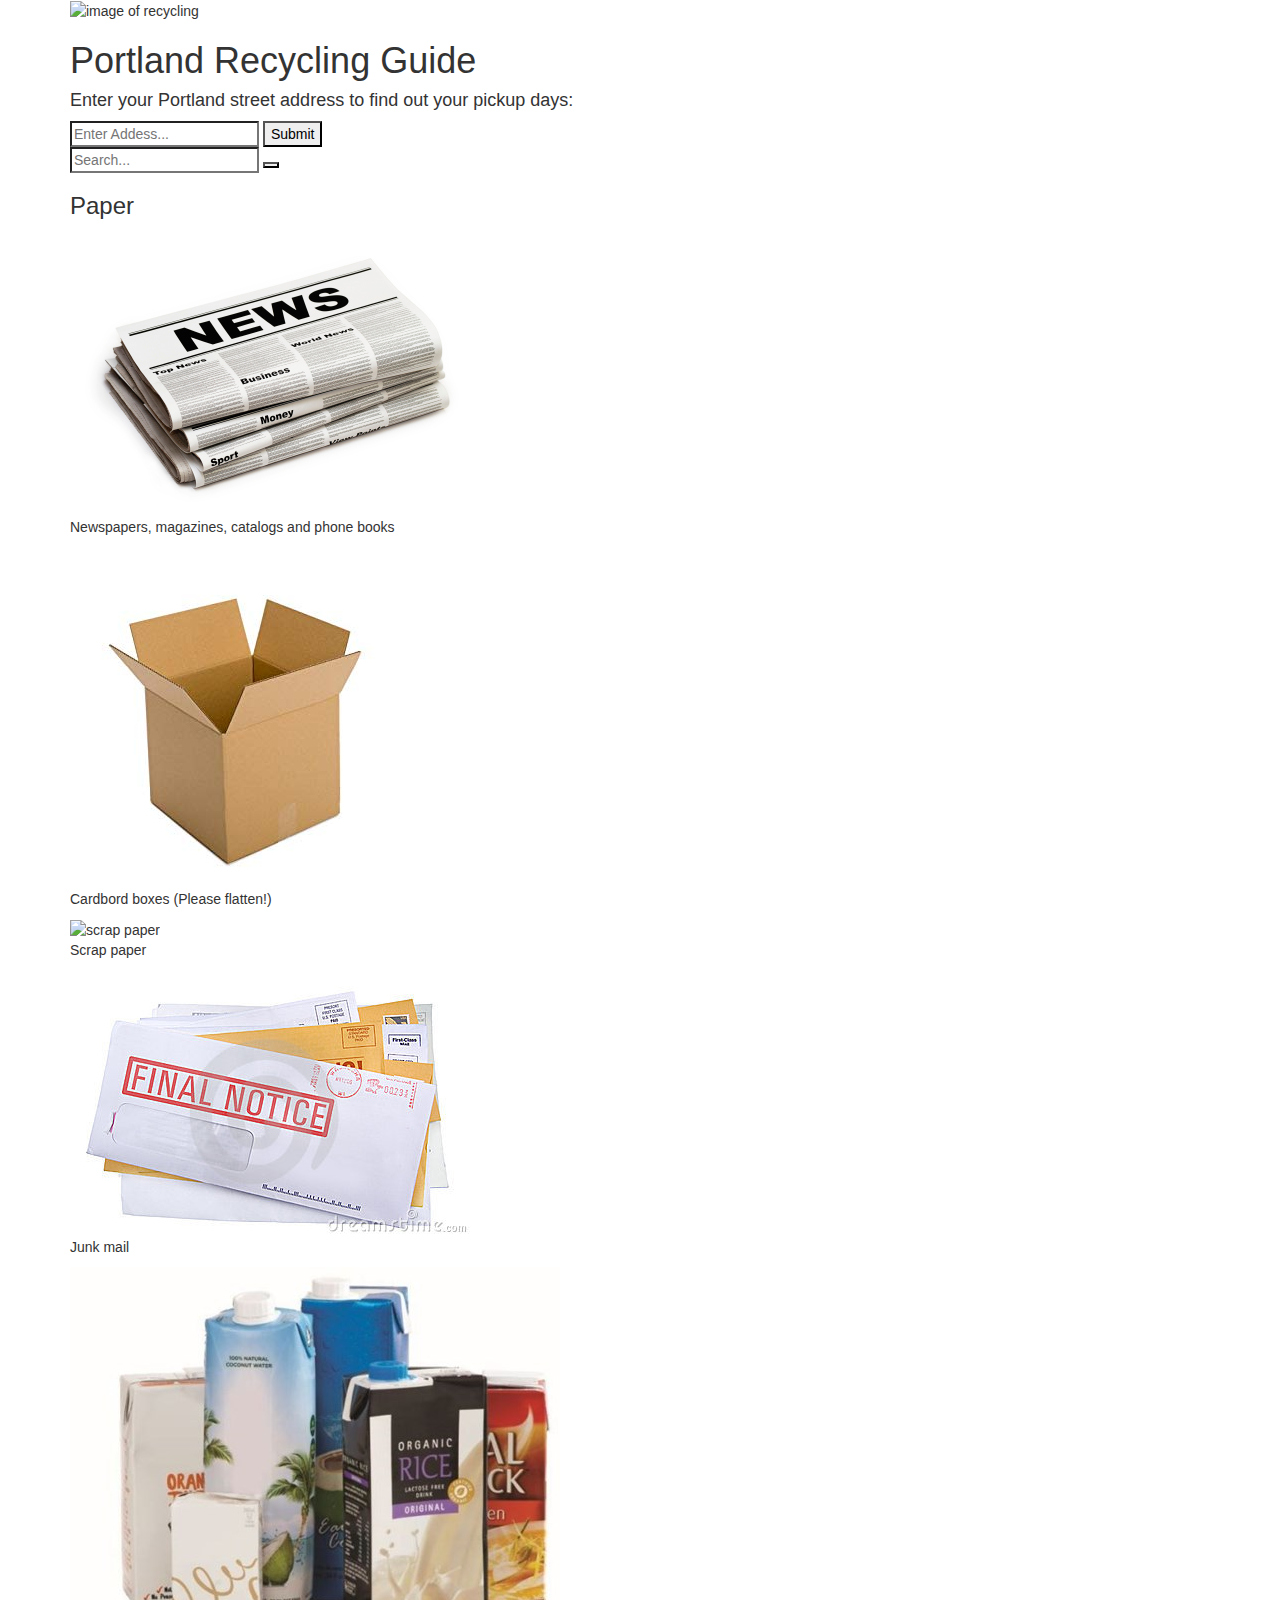
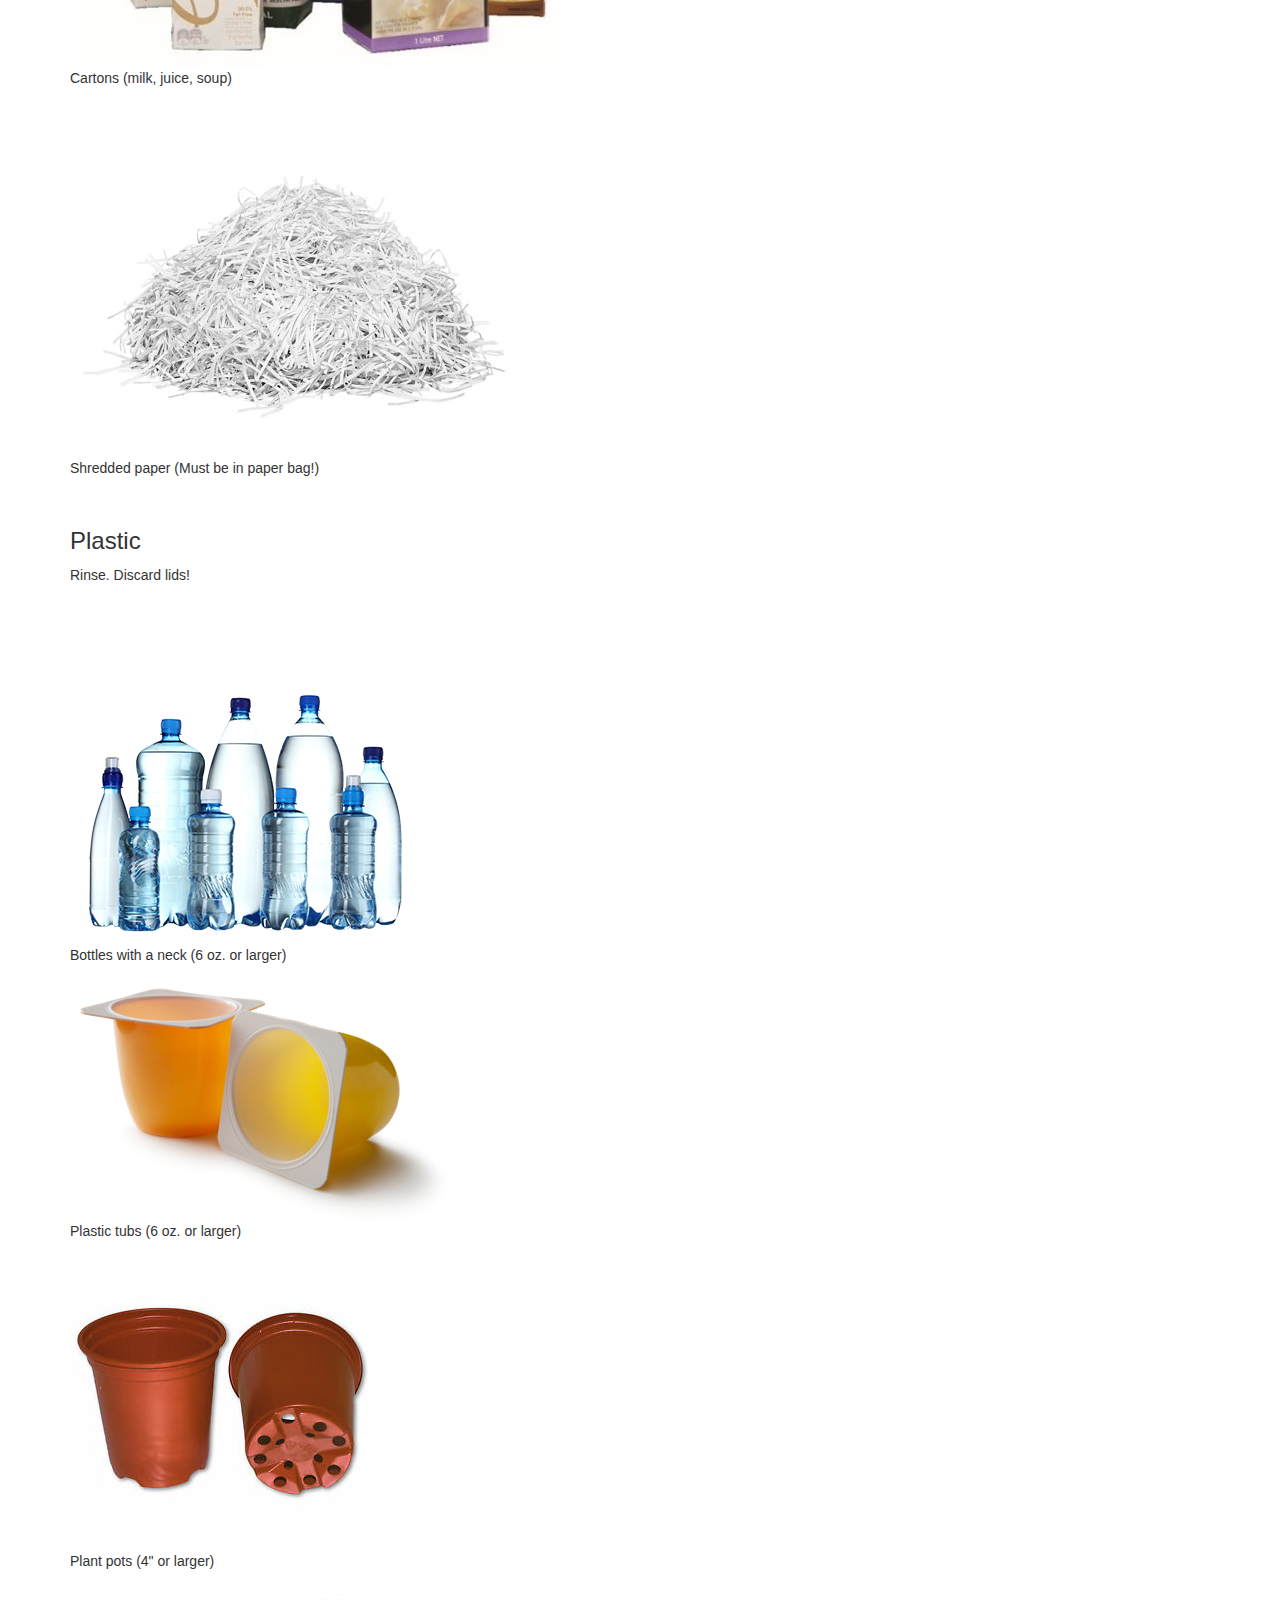
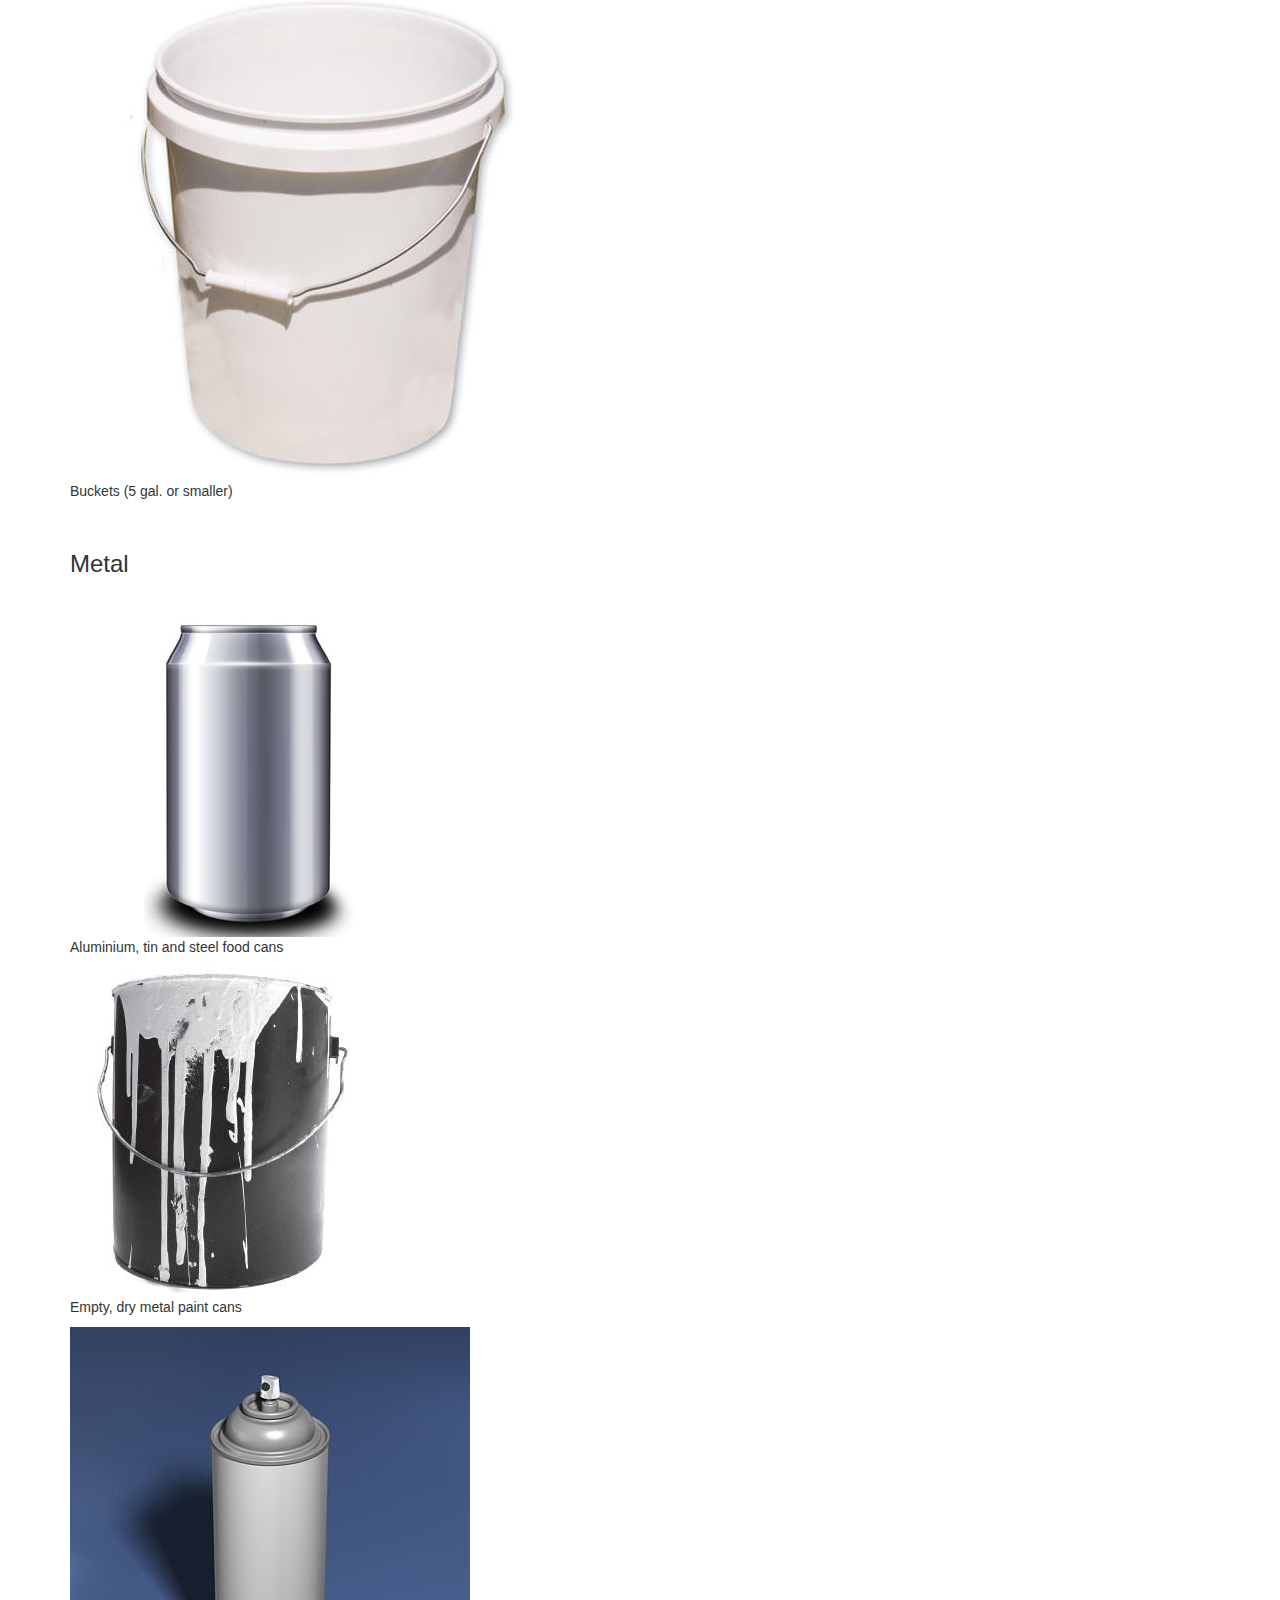
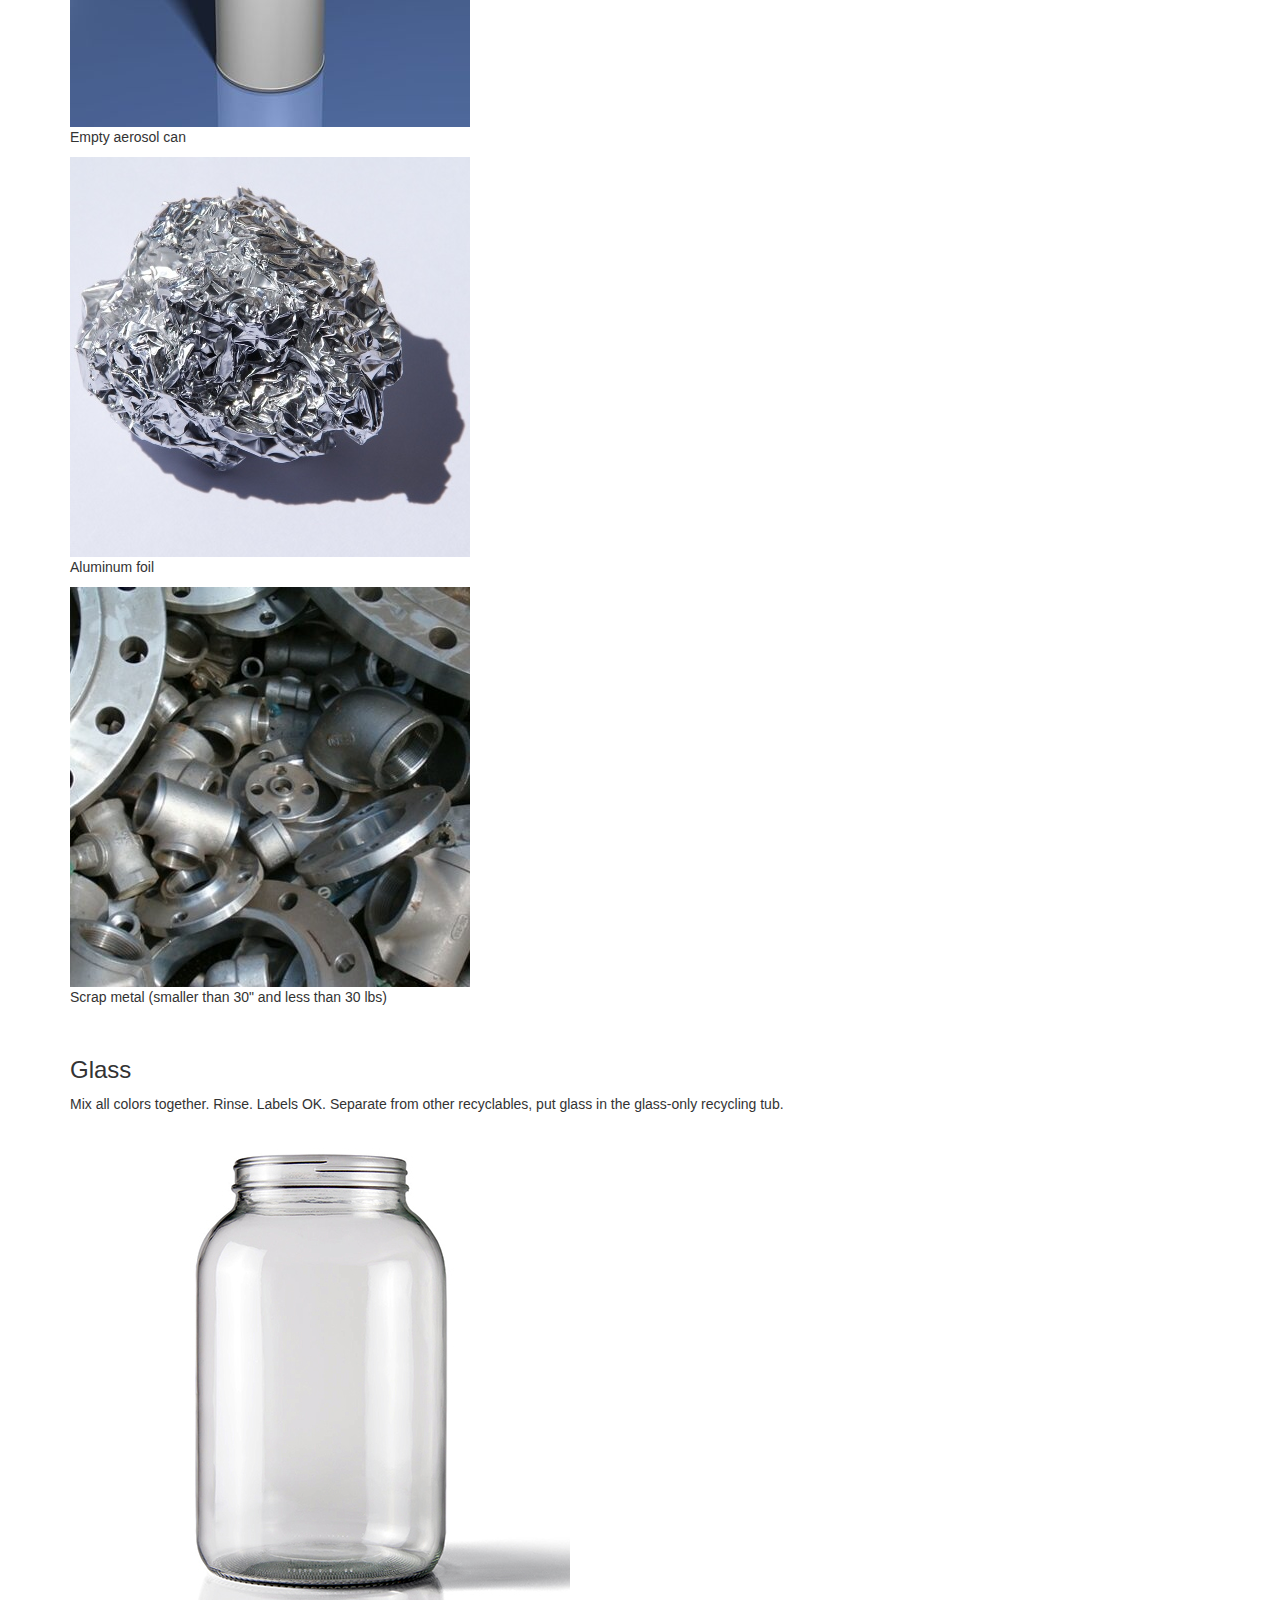
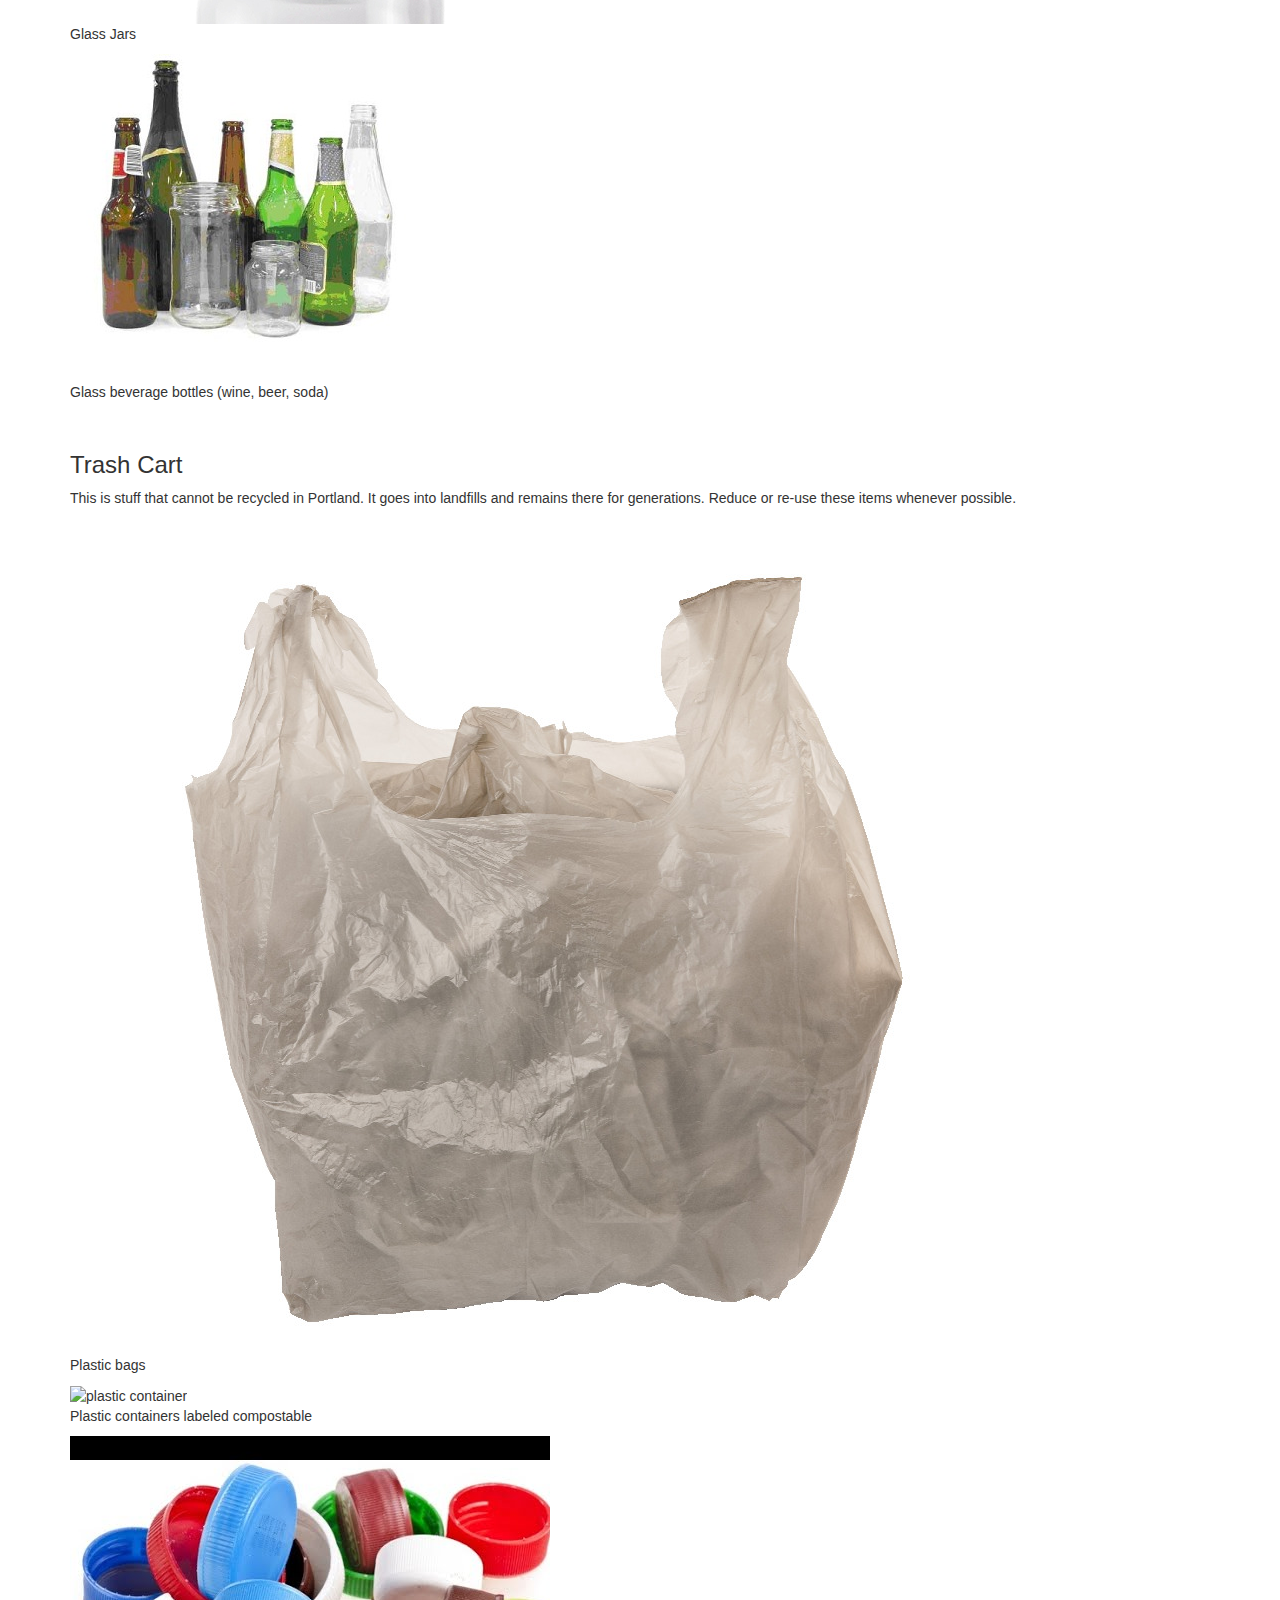
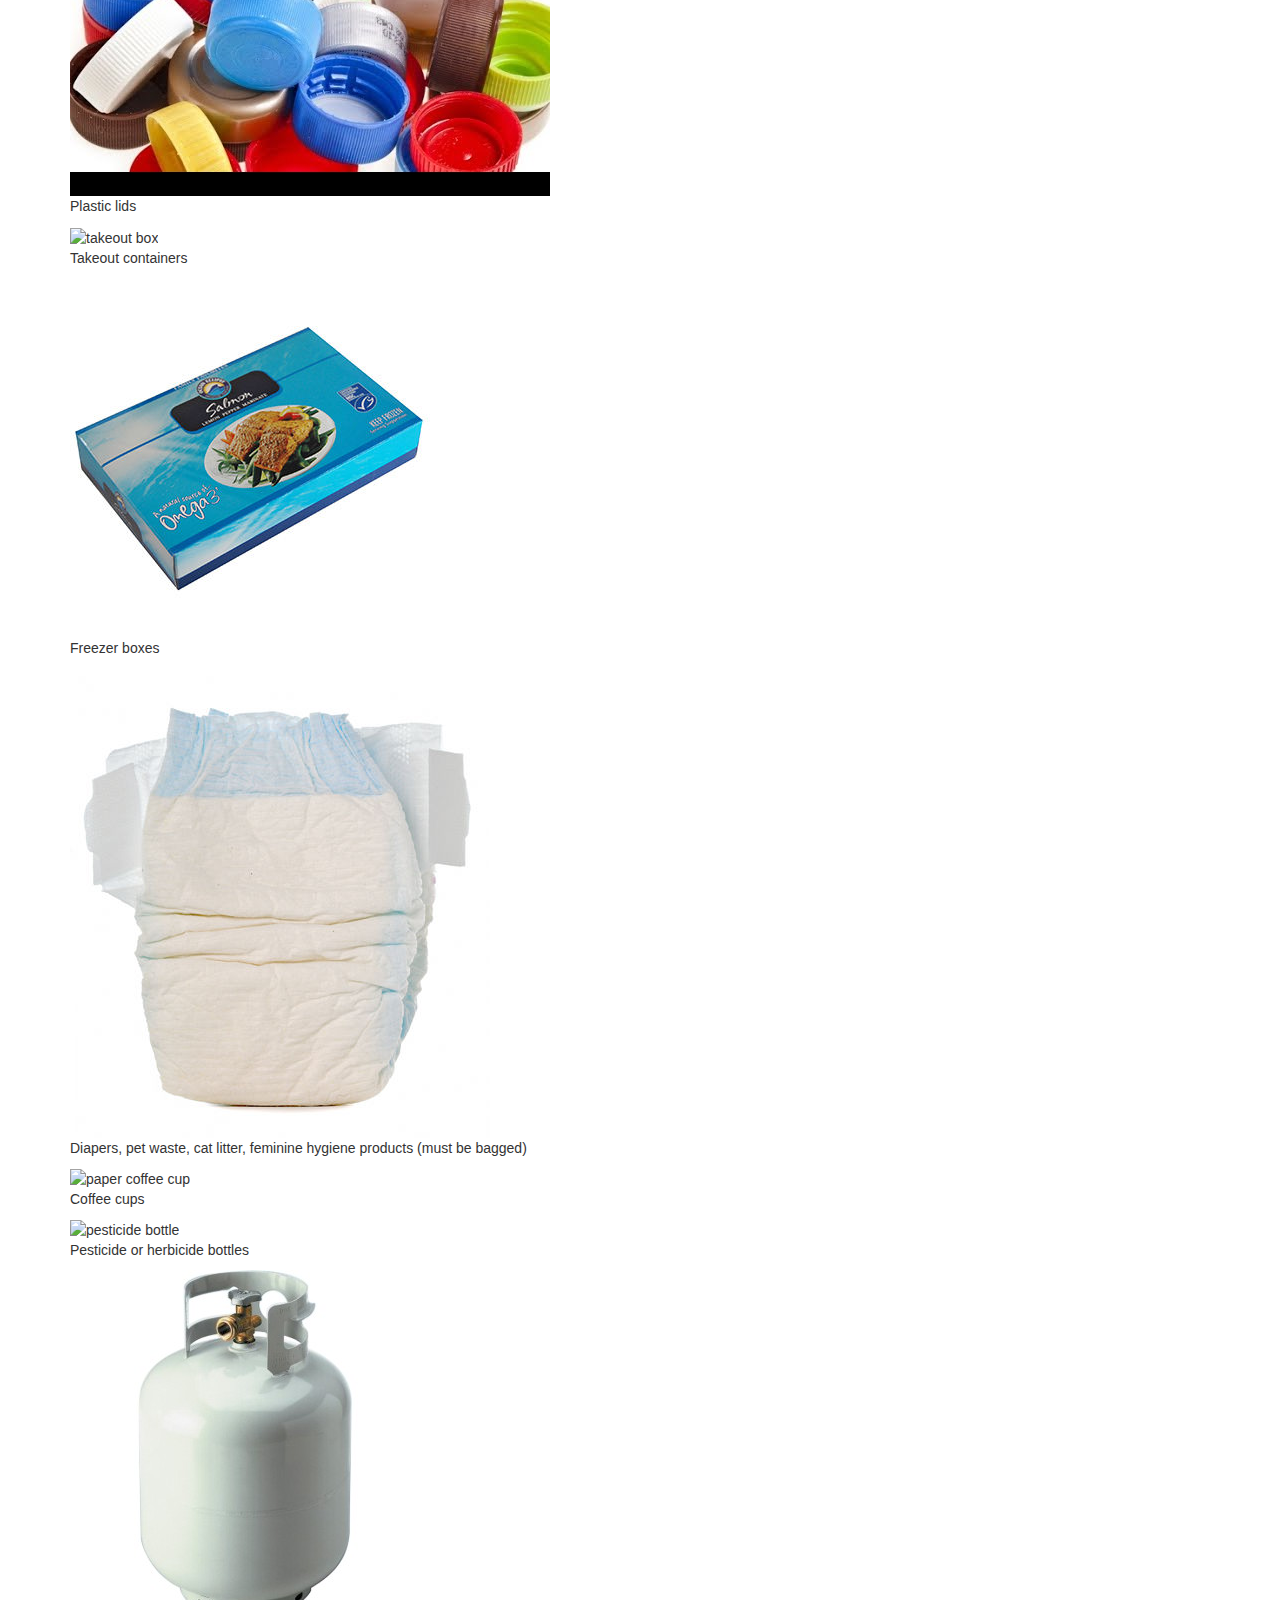
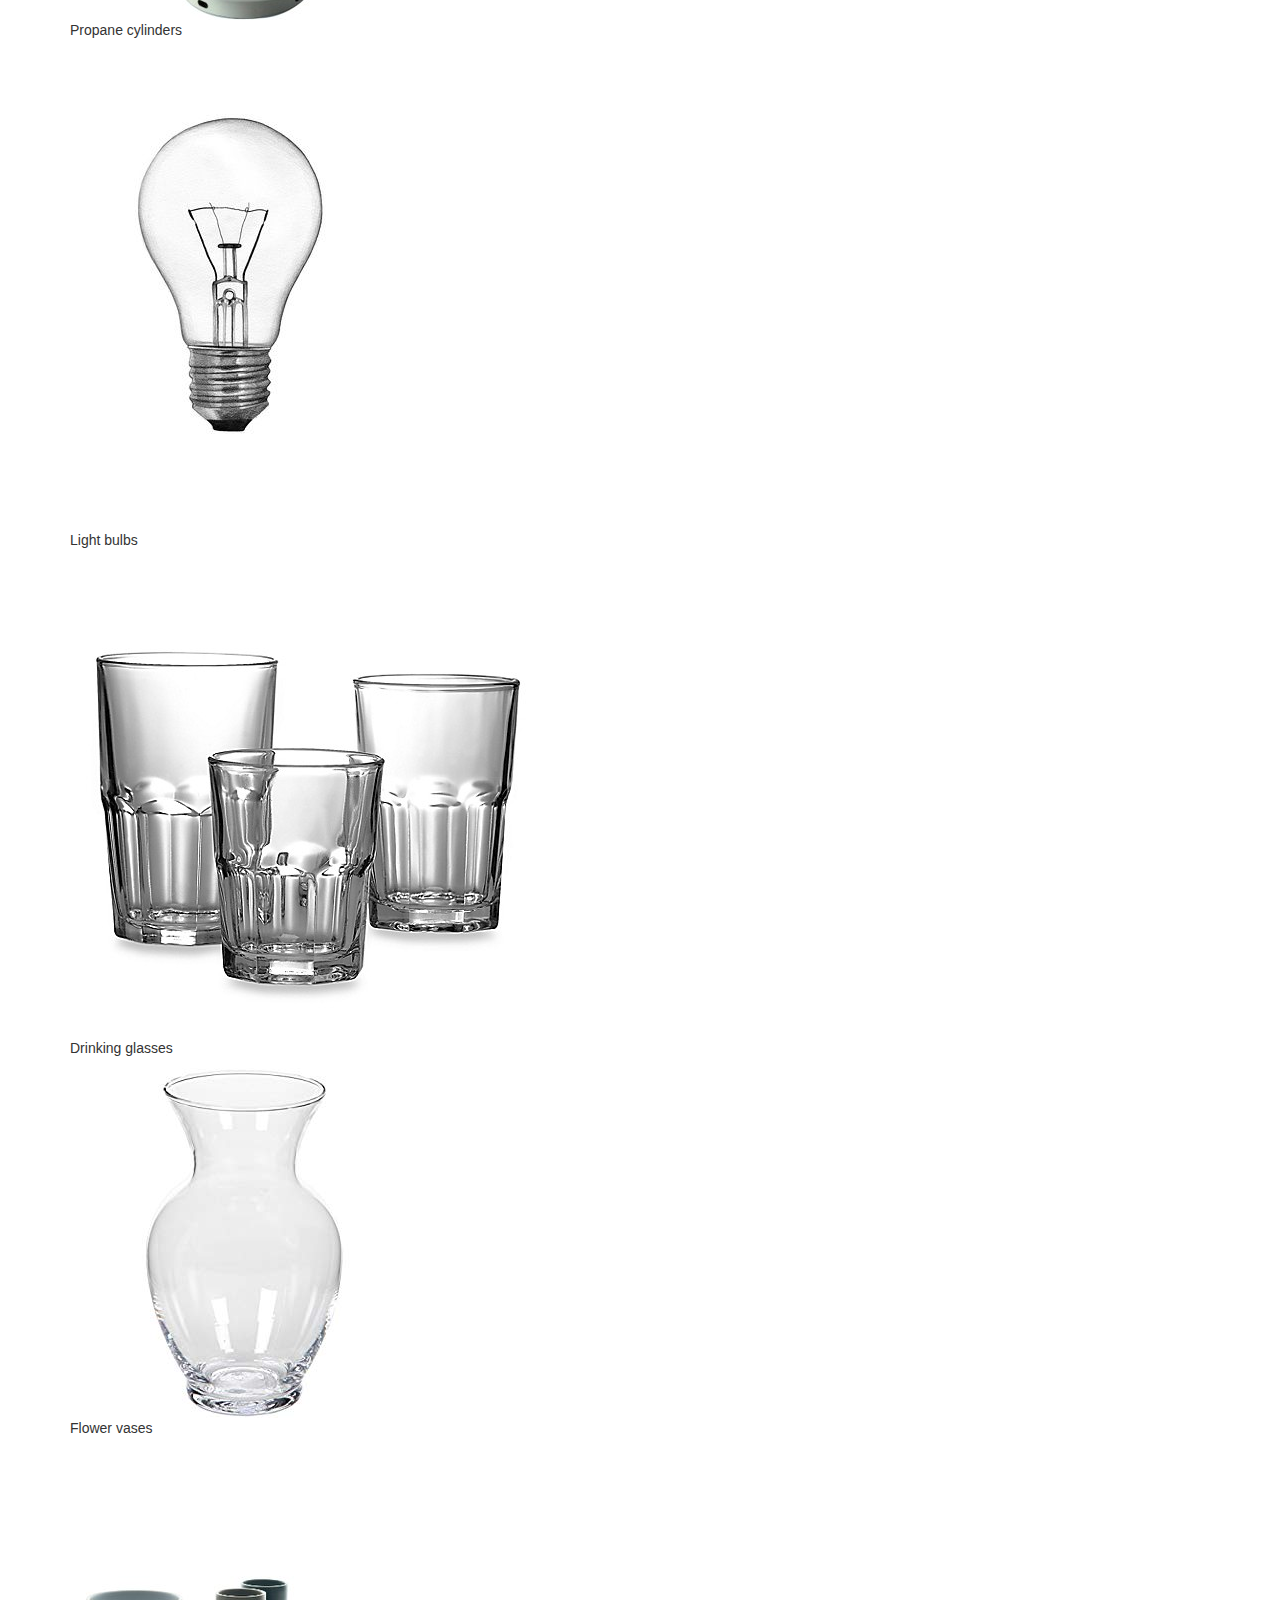
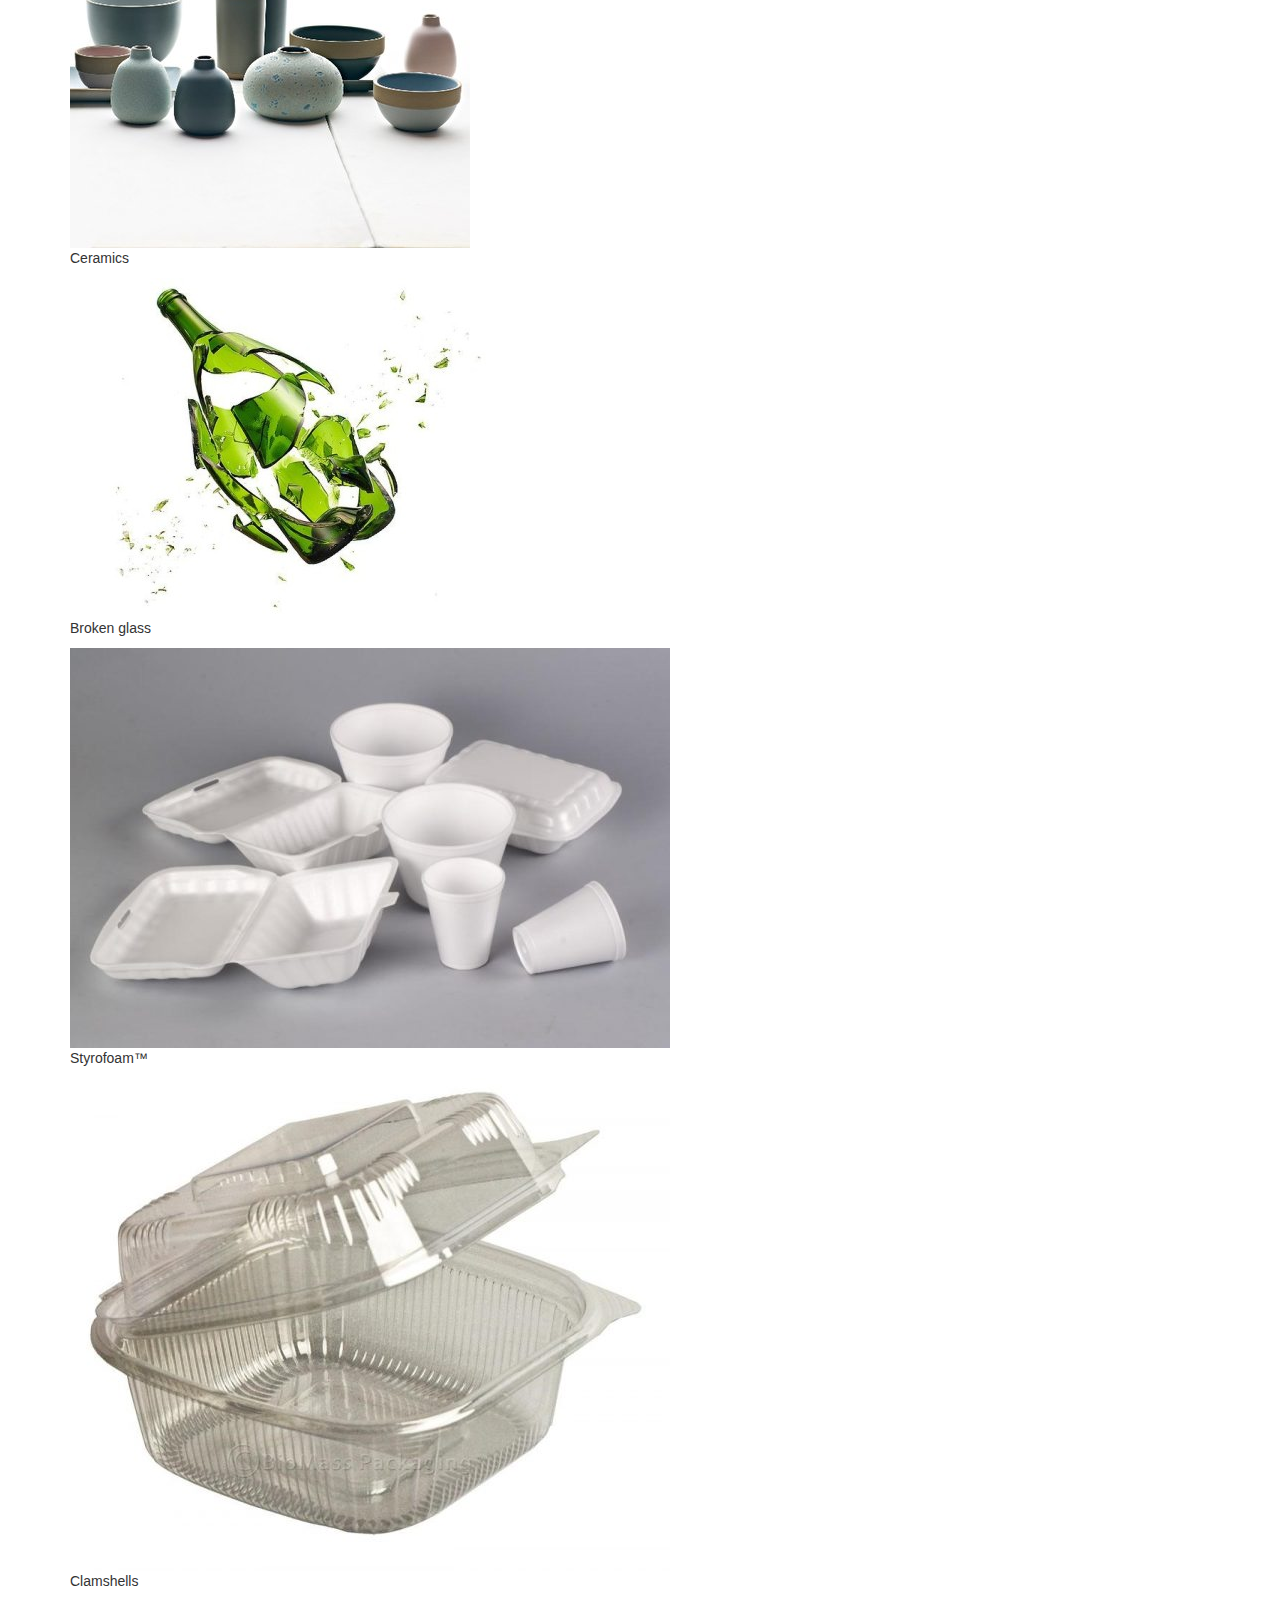
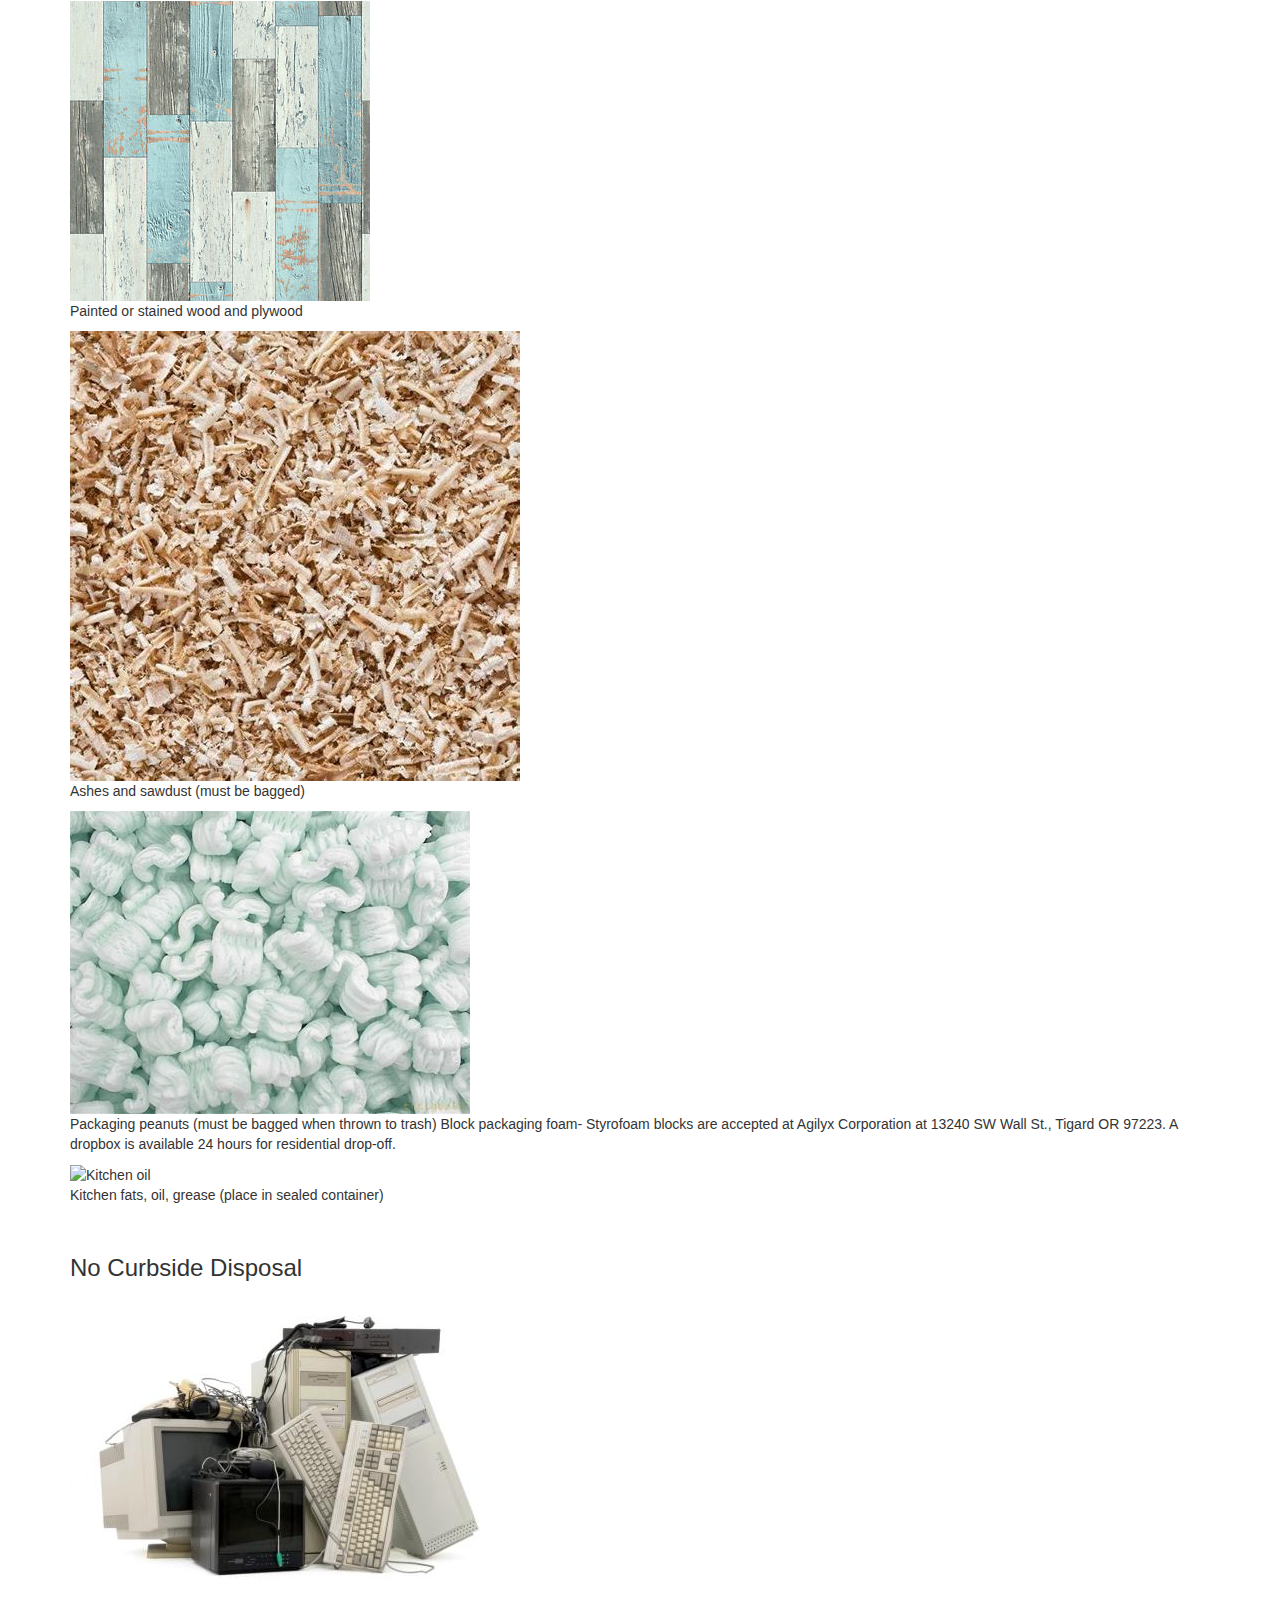
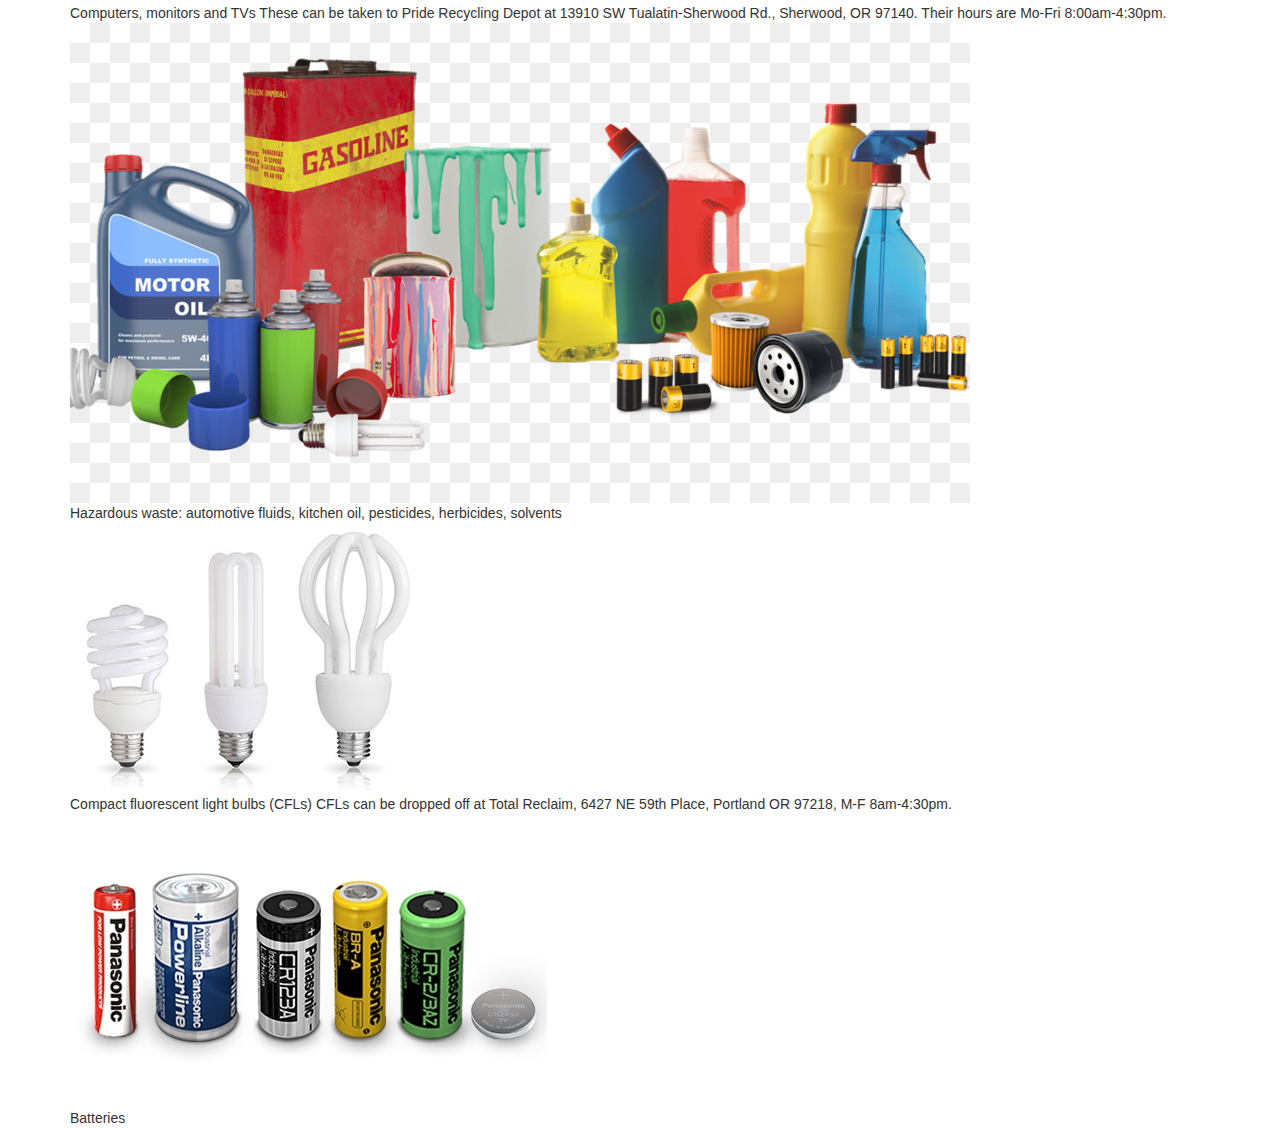
==== guide.html @ a98d6709 "add awesomeplete and searchbar" ====
<!DOCTYPE html>
<html>
<head>
  <link href="css/bootstrap.css" rel="stylesheet" type="text/css">
  <link href="css/guidestyles.css" rel="stylesheet" type="text/css">
  <link rel="stylesheet" href="https://use.fontawesome.com/releases/v5.8.1/css/all.css" integrity="sha384-50oBUHEmvpQ+1lW4y57PTFmhCaXp0ML5d60M1M7uH2+nqUivzIebhndOJK28anvf" crossorigin="anonymous">
  <link rel="stylesheet" href="css/awesomplete.css" />
  <script src="js/jquery-3.4.0.js"></script>
  <script src="js/guidescripts.js"></script>
  <script src="js/awesomplete.js" async></script>
  <meta charset="utf-8">
</head>
<body class="mainGrid" background="img/background.jpg">
  <div class="container">
    <header>
      <img class="logo" src="img/recycle.png" width="200px" alt="image of recycling" />
      <h1 class="heading">Portland Recycling Guide</h1>
    </header>

    <!-- This is the location finder, it's here until we know where to move it -->
    <h4>Enter your Portland street address to find out your pickup days:</h4>
    <form action="https://www.portlandmaps.com/search/" method="post"><input name="action_override" type="hidden" value="Hauler" /> <input name="units" type="hidden" value="0" /><input id="query" name="query" type="text" placeholder="Enter Addess..." /> <input type="submit" value="Submit" /></form>

    <!-- This is the temperary home for the search bar -->
    <form class="" action="index.html" method="post">

    <input class="awesomplete" data-list="cardboard, paper, newspaper, envelopes, mail, shredded paper, scrap paper, cartons, tetrapacks, food boxes aseptic containers, milk cartons, juice cartons, soup cartons, X,
    platic bottles, plastic tubs, yogurt cups, butter tubs, plastic flower pots, buckets,

    aluminum, aluminum cans, paint cans, aerosol cans, steel, steel cans, scrap metal, metal lids,

    glass, glass jars, glass bottles, colored glass,

    plastic bags, compostable containers, compostable plastics, compostable utinsils, plastic lids, take out containers, freezer boxes, diapers, coffee cups, lightbulb, drinking glasses, flower vases, cereamics, broken glass, styrofoam, clamshell packaging, painted wood, treated wood, stained wood, plywood, sawdust, ashes, packing peanuts,

    propane tanks, hazardous chemicals, pesticides, herbicides, paints, cleaners, cooking oil, kitchen oils, e-waste, computers, monitors, televisions, electronics, CFLs, batteries" placeholder="Search..." />
    <button type="submit"><i class="fas fa-search"></i></button></form>

    <!-- Paper Grid -->
    <section class="paper header">
      <h3 class="paper-title">Paper</h3>
      <!-- <p class="paper-text">These recyclables are taken to a recycling facility where they are sorted and delivered for reuse as raw materials in new products.</p> -->
    </section>
    <main class="grid">
      <figure class="paperGrid">
        <img class="paper-cards-img" src="img/newspaper.jpg" alt="newspaper"/>
        <figcaption class="paper-cards-title">
          <p>Newspapers, magazines, catalogs and phone books</p>
        </figcaption>
      </figure>
      <figure class="paperGrid">
        <img class="paper-cards-img" src="img/cardboard.jpg" alt="cardboard box" />
        <figcaption class="paper-cards-title">
          <p>Cardbord boxes (Please flatten!)</p>
        </figcaption>
      </figure>
      <figure class="paperGrid">
        <img class="paper-cards-img" src="img/scrap-paper.jpg" alt="scrap paper" />
        <figcaption class="paper-cards-title">
          <p>Scrap paper</p>
        </figcaption>
      </figure>
      <figure class="paperGrid">
        <img class="paper-cards-img" src="img/mail.jpg" alt="junk mail" />
        <figcaption class="paper-cards-title">
          <p>Junk mail</p>
        </figcaption>
      </figure>
      <figure class="paperGrid">
        <img class="paper-cards-img" src="img/cartons.jpg" alt="cartons" />
        <figcaption class="paper-cards-title">
          <p>Cartons (milk, juice, soup)</p>
        </figcaption>
      </figure>
      <figure class="paperGrid">
        <img class="paper-cards-img" src="img/shredded-paper.jpg" alt="shredded-paper" />
        <figcaption class="paper-cards-title">
          <p>Shredded paper (Must be in paper bag!)</p>
        </figcaption>
      </figure>
    </main>
    <br>
    <!-- Plastic -->
    <section class="plastic header">
      <h3 class="plastic-title">Plastic</h3>
      <p class="plastic-text text">Rinse. Discard lids!</p>
    </section>
    <main class="grid">
      <figure class="plasticGrid">
        <img class="plastic-cards-img" src="img/plastic-bottle.png" alt="plastic bottles" />
        <figcaption class="plastic-cards-title">
          <p>Bottles with a neck (6 oz. or larger)</p>
        </figcaption>
      </figure>
      <figure class="plasticGrid">
        <img class="plastic-cards-img" src="img/plastic-tub.jpg" alt="plastic tub" />
        <figcaption class="plastic-cards-title">
          <p>Plastic tubs (6 oz. or larger)</p>
        </figcaption>
      </figure>
      <figure class="plasticGrid">
        <img class="plastic-cards-img" src="img/plant-pots.jpg" alt="plant pots" />
        <figcaption class="plastic-cards-title">
          <p>Plant pots (4" or larger)</p>
        </figcaption>
      </figure>
      <figure class="plasticGrid">
        <img class="plastic-cards-img" src="img/bucket.jpg" alt="bucket" />
        <figcaption class="plastic-cards-title">
          <p>Buckets (5 gal. or smaller)</p>
        </figcaption>
      </figure>
    </main>
    <br>
    <!-- Metal -->
    <section class="metal header">
      <h3 class="metal-title">Metal</h3>
      <!-- <p class="metal-text">These recyclables are taken to a recycling facility where they are sorted and delivered for reuse as raw materials in new products.</p> -->
    </section>
    <main class="grid">
      <figure class="metalGrid">
        <img class="metal-cards-img" src="img/alum-cans.jpg" alt="aluminium can"/>
        <figcaption class="metal-cards-title">
          <p>Aluminium, tin and steel food cans</p>
        </figcaption>
      </figure>
      <figure class="metalGrid">
        <img class="metal-cards-img" src="img/paint-can.jpg" alt="paint can" />
        <figcaption class="metal-cards-title">
          <p>Empty, dry metal paint cans</p>
        </figcaption>
      </figure>
      <figure class="metalGrid">
        <img class="metal-cards-img" src="img/aerosol.png" alt="aerosol can" />
        <figcaption class="metal-cards-title">
          <p>Empty aerosol can</p>
        </figcaption>
      </figure>
      <figure class="metalGrid">
        <img class="metal-cards-img" src="img/foil.jpg" alt="aluminium foil" />
        <figcaption class="metal-cards-title">
          <p>Aluminum foil</p>
        </figcaption>
      </figure>
      <figure class="metalGrid">
        <img class="metal-cards-img" src="img/scrap-metal.jpg" alt="scrap metal" />
        <figcaption class="metal-cards-title">
          <p>Scrap metal (smaller than 30" and less than 30 lbs)</p>
        </figcaption>
      </figure>
    </main>
    <br>
    <!-- Glass -->
    <section class="glass header">
      <h3 class="glass-title">Glass</h3>
      <p class="glass-text text">Mix all colors together. Rinse. Labels OK. Separate from other recyclables, put glass in the glass-only recycling tub.</p>
    </section>
    <main class="grid">
      <figure class="glassGrid">
        <img class="glass-cards-img" src="img/glass-jar.jpg" alt="glass jar" />
        <figcaption class="glass-cards-title">
          <p>Glass Jars</p>
        </figcaption>
      </figure>
      <figure class="glassGrid">
        <img class="glass-cards-img" src="img/glass-group.jpg" alt="glass bottles" />
        <figcaption class="glass-cards-title">
          <p>Glass beverage bottles (wine, beer, soda)</p>
        </figcaption>
      </figure>
    </main>
    <br>
    <!-- Trash -->
    <section class="trash header">
      <h3 class="trash-title">Trash Cart</h3>
      <p class="trash-text text">This is stuff that cannot be recycled in Portland. It goes into landfills and remains there for generations. Reduce or re-use these items whenever possible.</p>
    </section>
    <main class="grid">
      <figure class="trashGrid">
        <img class="trash-cards-img" src="img/plastic-bags.jpg" alt="plastic bags" />
        <figcaption class="trash-cards-title">
          <p>Plastic bags</p>
        </figcaption>
      </figure>
      <figure class="trashGrid">
        <img class="trash-cards-img" src="img/plastic-container.jpg" alt="plastic container" />
        <figcaption class="trash-cards-title">
          <p>Plastic containers labeled compostable</p>
        </figcaption>
      </figure>
      <figure class="trashGrid">
        <img class="trash-cards-img" src="img/plastic-lids.jpg" alt="plastic lids" />
        <figcaption class="trash-cards-title">
          <p>Plastic lids</p>
        </figcaption>
      </figure>
      <figure class="trashGrid">
        <img class="trash-cards-img" src="img/takeout-container.jpg" alt="takeout box" />
        <figcaption class="trash-cards-title">
          <p>Takeout containers</p>
        </figcaption>
      </figure>
      <figure class="trashGrid">
        <img class="trash-cards-img" src="img/frozen-food-box.jpg" alt="frozen food box" />
        <figcaption class="trash-cards-title">
          <p>Freezer boxes</p>
        </figcaption>
      </figure>
      <figure class="trashGrid">
        <img class="trash-cards-img" src="img/diaper.jpg" alt="diaper" />
        <figcaption class="trash-cards-title">
          <p>Diapers, pet waste, cat litter, feminine hygiene products (must be bagged)</p>
        </figcaption>
      </figure>
      <figure class="trashGrid">
        <img class="trash-cards-img" src="img/coffee-cups.jpg" alt="paper coffee cup" />
        <figcaption class="trash-cards-title">
          <p>Coffee cups</p>
        </figcaption>
      </figure>
      <figure class="trashGrid">
        <img class="trash-cards-img" src="img/pesticides.jpg" alt="pesticide bottle" />
        <figcaption class="trash-cards-title">
          <p>Pesticide or herbicide bottles</p>
        </figcaption>
      </figure>
      <figure class="trashGrid">
        <img class="trash-cards-img" src="img/propane.jpg" alt="propane cylinder" />
        <figcaption class="trash-cards-title">
          <p>Propane cylinders</p>
        </figcaption>
      </figure>
      <figure class="trashGrid">
        <img class="trash-cards-img" src="img/lightbulb.jpg" alt="lightbulb" />
        <figcaption class="trash-cards-title">
          <p>Light bulbs</p>
        </figcaption>
      </figure>
      <figure class="trashGrid">
        <img class="trash-cards-img" src="img/drinking-glass.jpg" alt="drinking glass" />
        <figcaption class="trash-cards-title">
          <p>Drinking glasses</p>
        </figcaption>
      </figure>
      <figure class="trashGrid">
        <img class="trash-cards-img" src="img/vase.jpg" alt="vase" />
        <figcaption class="trash-cards-title">
          <p>Flower vases</p>
        </figcaption>
      </figure>
      <figure class="trashGrid">
        <img class="trash-cards-img" src="img/ceramics.jpg" alt="ceramics" />
        <figcaption class="trash-cards-title">
          <p>Ceramics</p>
        </figcaption>
      </figure>
      <figure class="trashGrid">
        <img class="trash-cards-img" src="img/broken-glass.jpg" alt="broken glass" />
        <figcaption class="trash-cards-title">
          <p>Broken glass</p>
        </figcaption>
      </figure>
      <figure class="trashGrid">
        <img class="trash-cards-img" src="img/styrofoam.jpg" alt="styrofoam" />
        <figcaption class="trash-cards-title">
          <p>Styrofoam™</p>
        </figcaption>
      </figure>
      <figure class="trashGrid">
        <img class="trash-cards-img" src="img/clamshells.jpg" alt="clamshell" />
        <figcaption class="trash-cards-title">
          <p>Clamshells</p>
        </figcaption>
      </figure>
      <figure class="trashGrid">
        <img class="trash-cards-img" src="img/painted-wood.jpg" alt="painted wood" />
        <figcaption class="trash-cards-title">
          <p>Painted or stained wood and plywood</p>
        </figcaption>
      </figure>
      <figure class="trashGrid">
        <img class="trash-cards-img" src="img/sawdust.jpg" alt="sawdust" />
        <figcaption class="trash-cards-title">
          <p>Ashes and sawdust (must be bagged)</p>
        </figcaption>
      </figure>
      <figure class="trashGrid">
        <img class="trash-cards-img" src="img/packing-peanuts.jpg" alt="Packaging peanuts" />
        <figcaption class="trash-cards-title">
          <p>Packaging peanuts (must be bagged when thrown to trash)
            Block packaging foam- Styrofoam blocks are accepted at Agilyx Corporation at 13240 SW Wall St., Tigard OR 97223. A dropbox is available 24 hours for residential drop-off.</p>
          </figcaption>
        </figure>
        <figure class="trashGrid">
          <img class="trash-cards-img" src="img/kitchen-oil.jpg" alt="Kitchen oil" />
          <figcaption class="trash-cards-title">
            <p>Kitchen fats, oil, grease (place in sealed container)</p>
          </figcaption>
        </figure>
      </main>
      <br>
<!-- No Curbside -->
      <section class="noCurb header">
        <h3 class="noCurbside-title">No Curbside Disposal</h3>
        <!-- <p class="noCurbside-text">These recyclables are taken to a recycling facility where they are sorted and delivered for reuse as raw materials in new products.</p> -->
      </section>
      <main class="grid">
        <figure class="noCurbGrid">
          <img class="noCurbside-img" src="img/ewaste.jpg" alt="computers and keyboards" />
          <figcaption class="noCurbside-cards-title">
            Computers, monitors and TVs
            These can be taken to Pride Recycling Depot at 13910 SW Tualatin-Sherwood Rd., Sherwood, OR 97140. Their hours are Mo-Fri 8:00am-4:30pm.
          </figcaption>
        </figure>
        <figure class="noCurbGrid">
          <img class="noCurbside-cards-img" src="img/hazmat.jpg" alt="Hazardous material" />
          <figcaption class="noCurbside-cards-title">
            Hazardous waste: automotive fluids, kitchen oil, pesticides, herbicides, solvents
          </figcaption>
        </figure>
        <figure class="noCurbGrid">
          <img class="noCurbside-cards-img" src="img/CFL.jpg" alt="Compact fluorescent light bulb" />
          <figcaption class="noCurbside-cards-title">
            Compact fluorescent light bulbs (CFLs)
            CFLs can be dropped off at Total Reclaim, 6427 NE 59th Place, Portland OR 97218, M-F 8am-4:30pm.
          </figcaption>
        </figure>
        <figure class="noCurbGrid">
          <img class="noCurbside-cards-img" src="img/batteries.jpg" alt="batteries" />
          <figcaption class="noCurbside-cards-title">
            Batteries
          </figcaption>
        </figure>
      </main>
    </div>
  </body>
  </html>
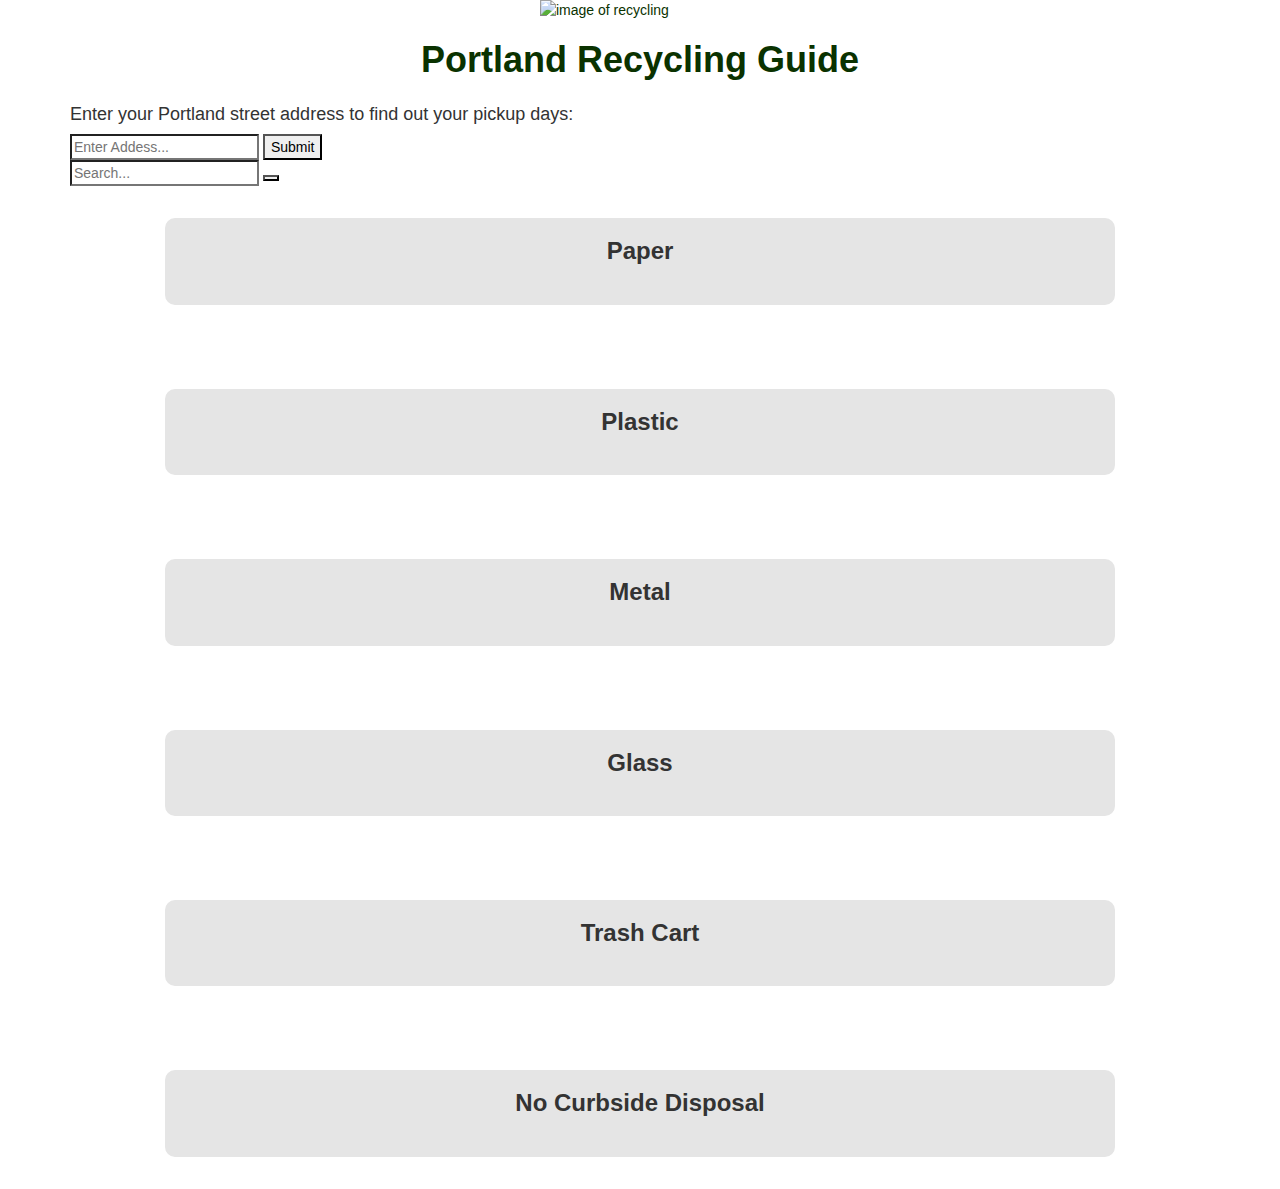
==== commit 2456283d: "Merge branch 'master' into bh" ====
--- a/guide.html
+++ b/guide.html
@@ -12,11 +12,12 @@
 </head>
 <body class="mainGrid" background="img/background.jpg">
   <div class="container">
-    <header>
-      <img class="logo" src="img/recycle.png" width="200px" alt="image of recycling" />
-      <h1 class="heading">Portland Recycling Guide</h1>
-    </header>
-
+    <a href="index.html">
+      <header>
+        <img class="logo" src="img/recycle.png" width="200px" alt="image of recycling" />
+        <h1 class="heading">Portland Recycling Guide</h1>
+      </header>
+    </a>
     <!-- This is the location finder, it's here until we know where to move it -->
     <h4>Enter your Portland street address to find out your pickup days:</h4>
     <form action="https://www.portlandmaps.com/search/" method="post"><input name="action_override" type="hidden" value="Hauler" /> <input name="units" type="hidden" value="0" /><input id="query" name="query" type="text" placeholder="Enter Addess..." /> <input type="submit" value="Submit" /></form>
--- a/css/guidestyles.css
+++ b/css/guidestyles.css
@@ -0,0 +1,91 @@
+body {
+  background-repeat: no-repeat;
+  background-attachment: fixed;
+}
+
+a {
+  text-decoration: none;
+  color: #0A3200;
+}
+a:hover {
+  text-decoration: none;
+  color: #0A3200;
+}
+
+figure > img {
+  width: 100%;
+  height: 100%;
+  object-fit: cover;
+  border-radius: 50%;
+}
+
+figcaption {
+  background-color: lightgrey;
+  overflow: scroll;
+  height: 100%;
+  padding: 2em;
+  width: 100%;
+  vertical-align: middle;
+  text-align: center;
+  font-size: 20px;
+  font-weight: bold;
+  font-family: sans-serif;
+  display: none;
+}
+
+figure:hover figcaption {
+  opacity: 1;
+  display: block;
+}
+
+figure:hover img {
+  opacity: 1;
+  display: none;
+}
+
+h3, h1, p, section {
+  text-align: center;
+  font-weight: bold;
+  padding-bottom: 15px;
+}
+
+.logo  {
+  display: block;
+  margin-left: auto;
+  margin-right: auto;
+}
+
+.grid {
+  display: grid;
+  gap: 1%;
+  grid-template-columns: repeat(auto-fill, minmax(200px, 1fr));
+  justify-content: center;
+  box-sizing: border-box;
+  border-radius: 5px;
+  grid-auto-rows: 300px;
+  margin: 0 7vw 0 7vw;
+}
+
+section > p {
+  display: none;
+}
+
+figure {
+  display: none;
+  background: rgba(69, 155, 82, 0.75);
+  border: 5px solid white;
+  border-radius: 15px;
+  padding: 1em;
+}
+
+.paperGrid {
+  display: show;
+}
+
+.header {
+  margin: 3vh 7vw 3vh 7vw;;
+  background: rgb(204, 204, 204);
+  background: rgba(204, 204, 204, 0.5);
+  border: 5px solid white;
+  border-radius: 15px;
+}
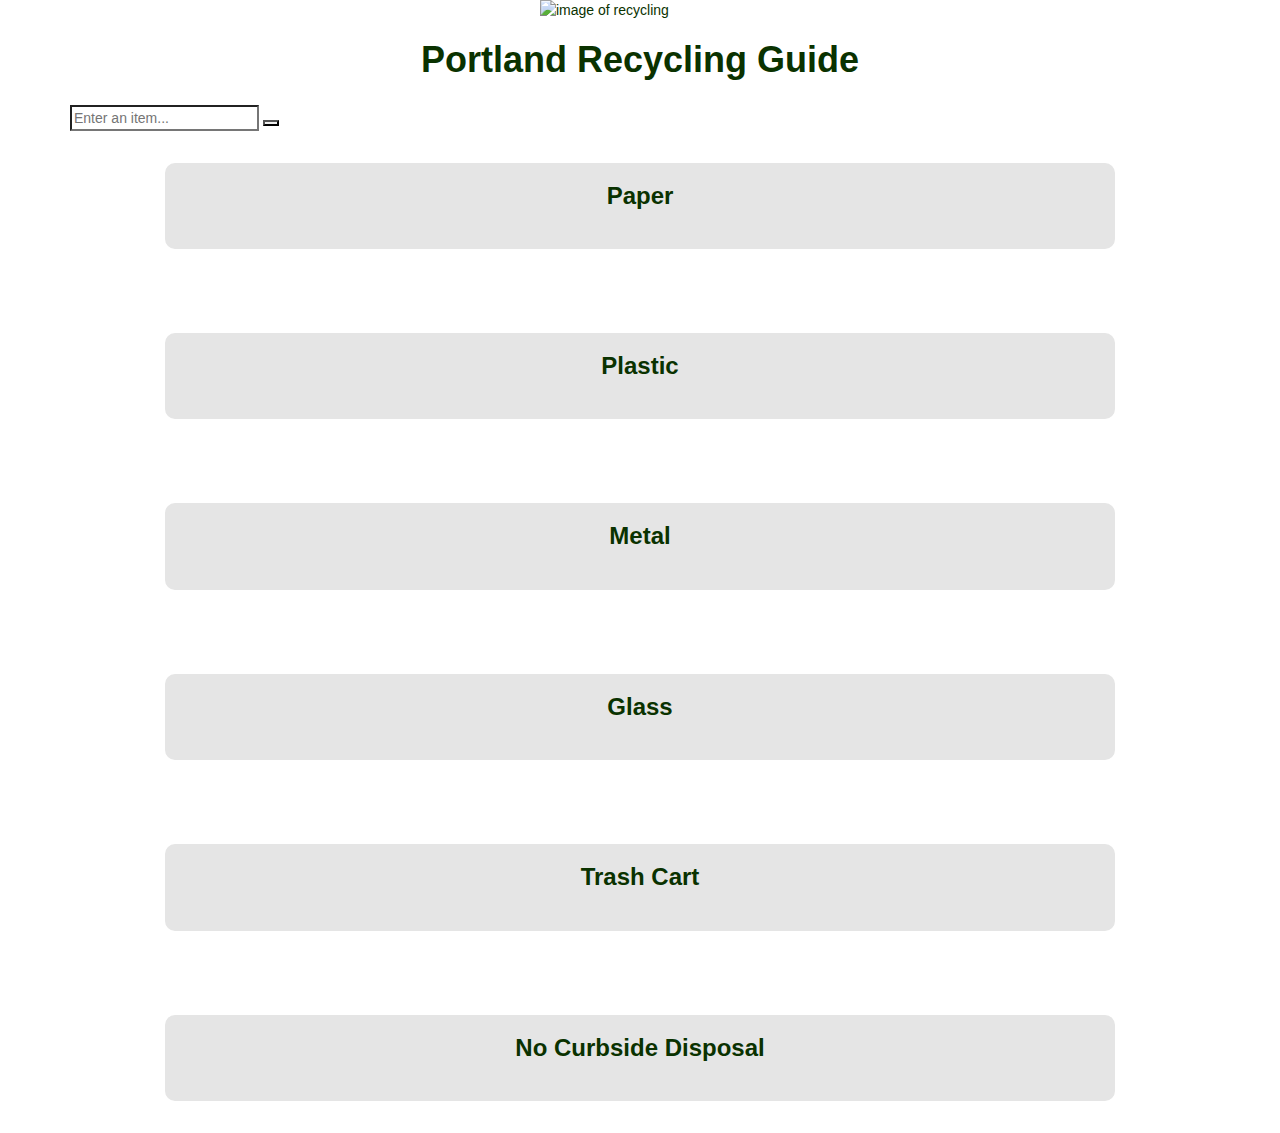
==== commit 977bb24d: "open the correct section of the item chosen from the awesomplete form" ====
--- a/guide.html
+++ b/guide.html
@@ -2,12 +2,12 @@
 <html>
 <head>
   <link href="css/bootstrap.css" rel="stylesheet" type="text/css">
-  <link href="css/guidestyles.css" rel="stylesheet" type="text/css">
   <link rel="stylesheet" href="https://use.fontawesome.com/releases/v5.8.1/css/all.css" integrity="sha384-50oBUHEmvpQ+1lW4y57PTFmhCaXp0ML5d60M1M7uH2+nqUivzIebhndOJK28anvf" crossorigin="anonymous">
   <link rel="stylesheet" href="css/awesomplete.css" />
+  <link href="css/guidestyles.css" rel="stylesheet" type="text/css">
   <script src="js/jquery-3.4.0.js"></script>
+  <script src="js/awesomplete.js" async></script>
   <script src="js/guidescripts.js"></script>
-  <script src="js/awesomplete.js" async></script>
   <meta charset="utf-8">
 </head>
 <body class="mainGrid" background="img/background.jpg">
@@ -19,277 +19,356 @@
       </header>
     </a>
     <!-- This is the location finder, it's here until we know where to move it -->
-    <h4>Enter your Portland street address to find out your pickup days:</h4>
-    <form action="https://www.portlandmaps.com/search/" method="post"><input name="action_override" type="hidden" value="Hauler" /> <input name="units" type="hidden" value="0" /><input id="query" name="query" type="text" placeholder="Enter Addess..." /> <input type="submit" value="Submit" /></form>
+    <!-- <h4>Enter your Portland street address to find out your pickup days:</h4>
+    <form action="https://www.portlandmaps.com/search/" method="post"><input name="action_override" type="hidden" value="Hauler" /> <input name="units" type="hidden" value="0" /><input id="query" name="query" type="text" placeholder="Enter Addess..." /> <input type="submit" value="Submit" /></form> -->
 
-    <!-- This is the temperary home for the search bar -->
-    <form class="" action="index.html" method="post">
+    <form id="searchForm">
+      <input name="searchList" class="awesomplete" id="searchList" list="mylist" placeholder="Enter an item..."/>
+      <datalist id="mylist">
+        <!-- Paper section -->
+        <option class="paper-value">cardboard</option>
+        <option class="paper-value">scrap paper</option>
+        <option class="paper-value">paper</option>
+        <option class="paper-value">newspaper</option>
+        <option class="paper-value">envelopes</option>
+        <option class="paper-value">mail</option>
+        <option class="paper-value">shredded paper</option>
+        <option class="paper-value">cartons</option>
+        <option class="paper-value">tetrapacks</option>
+        <option class="paper-value">food boxes</option>
+        <option class="paper-value">aseptic containers</option>
+        <!-- plastic section -->
+        <option class="plastic-value">milk cartons</option>
+        <option class="plastic-value">juice cartons</option>
+        <option class="plastic-value">soup cartons</option>
+        <option class="plastic-value">plastic bottles</option>
+        <option class="plastic-value">plastic tubs</option>
+        <option class="plastic-value">yogurt cups</option>
+        <option class="plastic-value">butter tubs</option>
+        <option class="plastic-value">plastic flower pots</option>
+        <option class="plastic-value">buckets</option>
+        <!-- metal section -->
+        <option class="metal-value">aluminum</option>
+        <option class="metal-value">aluminum cans</option>
+        <option class="metal-value">paint cans</option>
+        <option class="metal-value">aerosol cans</option>
+        <option class="metal-value">steel</option>
+        <option class="metal-value">steel cans</option>
+        <option class="metal-value">scrap metal</option>
+        <option class="metal-value">metal lids</option>
+        <!-- glass section -->
+        <option class="glass-value">glass</option>
+        <option class="glass-value">glass jars</option>
+        <option class="glass-value">glass bottles</option>
+        <option class="glass-value">colored glass</option>
+        <!-- trash section -->
+        <option class="trash-value">plastic bags</option>
+        <option class="trash-value">compostable containers</option>
+        <option class="trash-value">compostable plastics</option>
+        <option class="trash-value">compostable utinsils</option>
+        <option class="trash-value">plastic lids</option>
+        <option class="trash-value">take out containers</option>
+        <option class="trash-value">freezer boxes</option>
+        <option class="trash-value">diapers</option>
+        <option class="trash-value">coffee cups</option>
+        <option class="trash-value">lightbulbs</option>
+        <option class="trash-value">drinking glasses</option>
+        <option class="trash-value">flower vases</option>
+        <option class="trash-value">cereamics</option>
+        <option class="trash-value">broken glass</option>
+        <option class="trash-value">styrofoam</option>
+        <option class="trash-value">clamshell packaging</option>
+        <option class="trash-value">painted wood</option>
+        <option class="trash-value">treated wood</option>
+        <option class="trash-value">stained wood</option>
+        <option class="trash-value">plywood</option>
+        <option class="trash-value">sawdust</option>
+        <option class="trash-value">ashes</option>
+        <option class="trash-value">packing peanuts</option>
+        <!-- special section -->
+        <option class="noCurb-value">propane tanks</option>
+        <option class="noCurb-value">hazardous chemicals</option>
+        <option class="noCurb-value">pesticides</option>
+        <option class="noCurb-value">herbicides</option>
+        <option class="noCurb-value">paints</option>
+        <option class="noCurb-value">cleaners</option>
+        <option class="noCurb-value">cooking oil</option>
+        <option class="noCurb-value">kitchen oils</option>
+        <option class="noCurb-value">e-waste</option>
+        <option class="noCurb-value">computers</option>
+        <option class="noCurb-value">monitors</option>
+        <option class="noCurb-value">televisions</option>
+        <option class="noCurb-value">electronics</option>
+        <option class="noCurb-value">CFLs</option>
+        <option class="noCurb-value">batteries</option>
+      </datalist>
+      <button id="search-id" type="submit"><i class="fas fa-search"></i></button>
+    </form>
 
-    <input class="awesomplete" data-list="cardboard, paper, newspaper, envelopes, mail, shredded paper, scrap paper, cartons, tetrapacks, food boxes aseptic containers, milk cartons, juice cartons, soup cartons, X,
-    platic bottles, plastic tubs, yogurt cups, butter tubs, plastic flower pots, buckets,
 
-    aluminum, aluminum cans, paint cans, aerosol cans, steel, steel cans, scrap metal, metal lids,
-
-    glass, glass jars, glass bottles, colored glass,
-
-    plastic bags, compostable containers, compostable plastics, compostable utinsils, plastic lids, take out containers, freezer boxes, diapers, coffee cups, lightbulb, drinking glasses, flower vases, cereamics, broken glass, styrofoam, clamshell packaging, painted wood, treated wood, stained wood, plywood, sawdust, ashes, packing peanuts,
-
-    propane tanks, hazardous chemicals, pesticides, herbicides, paints, cleaners, cooking oil, kitchen oils, e-waste, computers, monitors, televisions, electronics, CFLs, batteries" placeholder="Search..." />
-    <button type="submit"><i class="fas fa-search"></i></button></form>
-
-    <!-- Paper Grid -->
-    <section class="paper header">
-      <h3 class="paper-title">Paper</h3>
-      <!-- <p class="paper-text">These recyclables are taken to a recycling facility where they are sorted and delivered for reuse as raw materials in new products.</p> -->
-    </section>
-    <main class="grid">
-      <figure class="paperGrid">
-        <img class="paper-cards-img" src="img/newspaper.jpg" alt="newspaper"/>
-        <figcaption class="paper-cards-title">
-          <p>Newspapers, magazines, catalogs and phone books</p>
-        </figcaption>
-      </figure>
-      <figure class="paperGrid">
-        <img class="paper-cards-img" src="img/cardboard.jpg" alt="cardboard box" />
-        <figcaption class="paper-cards-title">
-          <p>Cardbord boxes (Please flatten!)</p>
-        </figcaption>
-      </figure>
-      <figure class="paperGrid">
-        <img class="paper-cards-img" src="img/scrap-paper.jpg" alt="scrap paper" />
-        <figcaption class="paper-cards-title">
-          <p>Scrap paper</p>
-        </figcaption>
-      </figure>
-      <figure class="paperGrid">
-        <img class="paper-cards-img" src="img/mail.jpg" alt="junk mail" />
-        <figcaption class="paper-cards-title">
-          <p>Junk mail</p>
-        </figcaption>
-      </figure>
-      <figure class="paperGrid">
-        <img class="paper-cards-img" src="img/cartons.jpg" alt="cartons" />
-        <figcaption class="paper-cards-title">
-          <p>Cartons (milk, juice, soup)</p>
-        </figcaption>
-      </figure>
-      <figure class="paperGrid">
-        <img class="paper-cards-img" src="img/shredded-paper.jpg" alt="shredded-paper" />
-        <figcaption class="paper-cards-title">
-          <p>Shredded paper (Must be in paper bag!)</p>
-        </figcaption>
-      </figure>
-    </main>
-    <br>
-    <!-- Plastic -->
-    <section class="plastic header">
-      <h3 class="plastic-title">Plastic</h3>
-      <p class="plastic-text text">Rinse. Discard lids!</p>
-    </section>
-    <main class="grid">
-      <figure class="plasticGrid">
-        <img class="plastic-cards-img" src="img/plastic-bottle.png" alt="plastic bottles" />
-        <figcaption class="plastic-cards-title">
-          <p>Bottles with a neck (6 oz. or larger)</p>
-        </figcaption>
-      </figure>
-      <figure class="plasticGrid">
-        <img class="plastic-cards-img" src="img/plastic-tub.jpg" alt="plastic tub" />
-        <figcaption class="plastic-cards-title">
-          <p>Plastic tubs (6 oz. or larger)</p>
-        </figcaption>
-      </figure>
-      <figure class="plasticGrid">
-        <img class="plastic-cards-img" src="img/plant-pots.jpg" alt="plant pots" />
-        <figcaption class="plastic-cards-title">
-          <p>Plant pots (4" or larger)</p>
-        </figcaption>
-      </figure>
-      <figure class="plasticGrid">
-        <img class="plastic-cards-img" src="img/bucket.jpg" alt="bucket" />
-        <figcaption class="plastic-cards-title">
-          <p>Buckets (5 gal. or smaller)</p>
-        </figcaption>
-      </figure>
-    </main>
-    <br>
-    <!-- Metal -->
-    <section class="metal header">
-      <h3 class="metal-title">Metal</h3>
-      <!-- <p class="metal-text">These recyclables are taken to a recycling facility where they are sorted and delivered for reuse as raw materials in new products.</p> -->
-    </section>
-    <main class="grid">
-      <figure class="metalGrid">
-        <img class="metal-cards-img" src="img/alum-cans.jpg" alt="aluminium can"/>
-        <figcaption class="metal-cards-title">
-          <p>Aluminium, tin and steel food cans</p>
-        </figcaption>
-      </figure>
-      <figure class="metalGrid">
-        <img class="metal-cards-img" src="img/paint-can.jpg" alt="paint can" />
-        <figcaption class="metal-cards-title">
-          <p>Empty, dry metal paint cans</p>
-        </figcaption>
-      </figure>
-      <figure class="metalGrid">
-        <img class="metal-cards-img" src="img/aerosol.png" alt="aerosol can" />
-        <figcaption class="metal-cards-title">
-          <p>Empty aerosol can</p>
-        </figcaption>
-      </figure>
-      <figure class="metalGrid">
-        <img class="metal-cards-img" src="img/foil.jpg" alt="aluminium foil" />
-        <figcaption class="metal-cards-title">
-          <p>Aluminum foil</p>
-        </figcaption>
-      </figure>
-      <figure class="metalGrid">
-        <img class="metal-cards-img" src="img/scrap-metal.jpg" alt="scrap metal" />
-        <figcaption class="metal-cards-title">
-          <p>Scrap metal (smaller than 30" and less than 30 lbs)</p>
-        </figcaption>
-      </figure>
-    </main>
-    <br>
-    <!-- Glass -->
-    <section class="glass header">
-      <h3 class="glass-title">Glass</h3>
-      <p class="glass-text text">Mix all colors together. Rinse. Labels OK. Separate from other recyclables, put glass in the glass-only recycling tub.</p>
-    </section>
-    <main class="grid">
-      <figure class="glassGrid">
-        <img class="glass-cards-img" src="img/glass-jar.jpg" alt="glass jar" />
-        <figcaption class="glass-cards-title">
-          <p>Glass Jars</p>
-        </figcaption>
-      </figure>
-      <figure class="glassGrid">
-        <img class="glass-cards-img" src="img/glass-group.jpg" alt="glass bottles" />
-        <figcaption class="glass-cards-title">
-          <p>Glass beverage bottles (wine, beer, soda)</p>
-        </figcaption>
-      </figure>
-    </main>
-    <br>
-    <!-- Trash -->
-    <section class="trash header">
-      <h3 class="trash-title">Trash Cart</h3>
-      <p class="trash-text text">This is stuff that cannot be recycled in Portland. It goes into landfills and remains there for generations. Reduce or re-use these items whenever possible.</p>
-    </section>
-    <main class="grid">
-      <figure class="trashGrid">
-        <img class="trash-cards-img" src="img/plastic-bags.jpg" alt="plastic bags" />
-        <figcaption class="trash-cards-title">
-          <p>Plastic bags</p>
-        </figcaption>
-      </figure>
-      <figure class="trashGrid">
-        <img class="trash-cards-img" src="img/plastic-container.jpg" alt="plastic container" />
-        <figcaption class="trash-cards-title">
-          <p>Plastic containers labeled compostable</p>
-        </figcaption>
-      </figure>
-      <figure class="trashGrid">
-        <img class="trash-cards-img" src="img/plastic-lids.jpg" alt="plastic lids" />
-        <figcaption class="trash-cards-title">
-          <p>Plastic lids</p>
-        </figcaption>
-      </figure>
-      <figure class="trashGrid">
-        <img class="trash-cards-img" src="img/takeout-container.jpg" alt="takeout box" />
-        <figcaption class="trash-cards-title">
-          <p>Takeout containers</p>
-        </figcaption>
-      </figure>
-      <figure class="trashGrid">
-        <img class="trash-cards-img" src="img/frozen-food-box.jpg" alt="frozen food box" />
-        <figcaption class="trash-cards-title">
-          <p>Freezer boxes</p>
-        </figcaption>
-      </figure>
-      <figure class="trashGrid">
-        <img class="trash-cards-img" src="img/diaper.jpg" alt="diaper" />
-        <figcaption class="trash-cards-title">
-          <p>Diapers, pet waste, cat litter, feminine hygiene products (must be bagged)</p>
-        </figcaption>
-      </figure>
-      <figure class="trashGrid">
-        <img class="trash-cards-img" src="img/coffee-cups.jpg" alt="paper coffee cup" />
-        <figcaption class="trash-cards-title">
-          <p>Coffee cups</p>
-        </figcaption>
-      </figure>
-      <figure class="trashGrid">
-        <img class="trash-cards-img" src="img/pesticides.jpg" alt="pesticide bottle" />
-        <figcaption class="trash-cards-title">
-          <p>Pesticide or herbicide bottles</p>
-        </figcaption>
-      </figure>
-      <figure class="trashGrid">
-        <img class="trash-cards-img" src="img/propane.jpg" alt="propane cylinder" />
-        <figcaption class="trash-cards-title">
-          <p>Propane cylinders</p>
-        </figcaption>
-      </figure>
-      <figure class="trashGrid">
-        <img class="trash-cards-img" src="img/lightbulb.jpg" alt="lightbulb" />
-        <figcaption class="trash-cards-title">
-          <p>Light bulbs</p>
-        </figcaption>
-      </figure>
-      <figure class="trashGrid">
-        <img class="trash-cards-img" src="img/drinking-glass.jpg" alt="drinking glass" />
-        <figcaption class="trash-cards-title">
-          <p>Drinking glasses</p>
-        </figcaption>
-      </figure>
-      <figure class="trashGrid">
-        <img class="trash-cards-img" src="img/vase.jpg" alt="vase" />
-        <figcaption class="trash-cards-title">
-          <p>Flower vases</p>
-        </figcaption>
-      </figure>
-      <figure class="trashGrid">
-        <img class="trash-cards-img" src="img/ceramics.jpg" alt="ceramics" />
-        <figcaption class="trash-cards-title">
-          <p>Ceramics</p>
-        </figcaption>
-      </figure>
-      <figure class="trashGrid">
-        <img class="trash-cards-img" src="img/broken-glass.jpg" alt="broken glass" />
-        <figcaption class="trash-cards-title">
-          <p>Broken glass</p>
-        </figcaption>
-      </figure>
-      <figure class="trashGrid">
-        <img class="trash-cards-img" src="img/styrofoam.jpg" alt="styrofoam" />
-        <figcaption class="trash-cards-title">
-          <p>Styrofoam™</p>
-        </figcaption>
-      </figure>
-      <figure class="trashGrid">
-        <img class="trash-cards-img" src="img/clamshells.jpg" alt="clamshell" />
-        <figcaption class="trash-cards-title">
-          <p>Clamshells</p>
-        </figcaption>
-      </figure>
-      <figure class="trashGrid">
-        <img class="trash-cards-img" src="img/painted-wood.jpg" alt="painted wood" />
-        <figcaption class="trash-cards-title">
-          <p>Painted or stained wood and plywood</p>
-        </figcaption>
-      </figure>
-      <figure class="trashGrid">
-        <img class="trash-cards-img" src="img/sawdust.jpg" alt="sawdust" />
-        <figcaption class="trash-cards-title">
-          <p>Ashes and sawdust (must be bagged)</p>
-        </figcaption>
-      </figure>
-      <figure class="trashGrid">
-        <img class="trash-cards-img" src="img/packing-peanuts.jpg" alt="Packaging peanuts" />
-        <figcaption class="trash-cards-title">
-          <p>Packaging peanuts (must be bagged when thrown to trash)
-            Block packaging foam- Styrofoam blocks are accepted at Agilyx Corporation at 13240 SW Wall St., Tigard OR 97223. A dropbox is available 24 hours for residential drop-off.</p>
+    <!-- <!- Paper Grid -->
+    <a name="paper-section">
+      <section class="paper header">
+        <h3 class="paper-title">Paper</h3>
+        <!-- <p class="paper-text">These recyclables are taken to a recycling facility where they are sorted and delivered for reuse as raw materials in new products.</p> -->
+      </section>
+    </a>
+      <main class="grid">
+        <figure class="paperGrid">
+          <img class="paper-cards-img" src="img/newspaper.jpg" alt="newspaper"/>
+          <figcaption class="paper-cards-title">
+            <p>Newspapers, magazines, catalogs and phone books</p>
+          </figcaption>
+        </figure>
+        <figure class="paperGrid">
+          <img class="paper-cards-img" src="img/cardboard.jpg" alt="cardboard box" />
+          <figcaption class="paper-cards-title">
+            <p>Cardbord boxes (Please flatten!)</p>
+          </figcaption>
+        </figure>
+        <figure class="paperGrid">
+          <img class="paper-cards-img" src="img/scrap-paper.jpg" alt="scrap paper" />
+          <figcaption class="paper-cards-title">
+            <p>Scrap paper</p>
+          </figcaption>
+        </figure>
+        <figure class="paperGrid">
+          <img class="paper-cards-img" src="img/mail.jpg" alt="junk mail" />
+          <figcaption class="paper-cards-title">
+            <p>Junk mail</p>
+          </figcaption>
+        </figure>
+        <figure class="paperGrid">
+          <img class="paper-cards-img" src="img/cartons.jpg" alt="cartons" />
+          <figcaption class="paper-cards-title">
+            <p>Cartons (milk, juice, soup)</p>
+          </figcaption>
+        </figure>
+        <figure class="paperGrid">
+          <img class="paper-cards-img" src="img/shredded-paper.jpg" alt="shredded-paper" />
+          <figcaption class="paper-cards-title">
+            <p>Shredded paper (Must be in paper bag!)</p>
+          </figcaption>
+        </figure>
+      </main>
+      <br>
+      <!-- Plastic -->
+    <a name="plastic-section">
+      <section class="plastic header">
+        <h3 class="plastic-title">Plastic</h3>
+        <p class="plastic-text text">Rinse. Discard lids!</p>
+      </section>
+    </a>
+      <main class="grid">
+        <figure class="plasticGrid">
+          <img class="plastic-cards-img" src="img/plastic-bottle.png" alt="plastic bottles" />
+          <figcaption class="plastic-cards-title">
+            <p>Bottles with a neck (6 oz. or larger)</p>
+          </figcaption>
+        </figure>
+        <figure class="plasticGrid">
+          <img class="plastic-cards-img" src="img/plastic-tub.jpg" alt="plastic tub" />
+          <figcaption class="plastic-cards-title">
+            <p>Plastic tubs (6 oz. or larger)</p>
+          </figcaption>
+        </figure>
+        <figure class="plasticGrid">
+          <img class="plastic-cards-img" src="img/plant-pots.jpg" alt="plant pots" />
+          <figcaption class="plastic-cards-title">
+            <p>Plant pots (4" or larger)</p>
+          </figcaption>
+        </figure>
+        <figure class="plasticGrid">
+          <img class="plastic-cards-img" src="img/bucket.jpg" alt="bucket" />
+          <figcaption class="plastic-cards-title">
+            <p>Buckets (5 gal. or smaller)</p>
+          </figcaption>
+        </figure>
+      </main>
+      <br>
+      <!-- Metal -->
+    <a name="metal-section">
+      <section class="metal header">
+        <h3 class="metal-title">Metal</h3>
+        <!-- <p class="metal-text">These recyclables are taken to a recycling facility where they are sorted and delivered for reuse as raw materials in new products.</p> -->
+      </section>
+    </a>
+      <main class="grid">
+        <figure class="metalGrid">
+          <img class="metal-cards-img" src="img/alum-cans.jpg" alt="aluminium can"/>
+          <figcaption class="metal-cards-title">
+            <p>Aluminium, tin and steel food cans</p>
+          </figcaption>
+        </figure>
+        <figure class="metalGrid">
+          <img class="metal-cards-img" src="img/paint-can.jpg" alt="paint can" />
+          <figcaption class="metal-cards-title">
+            <p>Empty, dry metal paint cans</p>
+          </figcaption>
+        </figure>
+        <figure class="metalGrid">
+          <img class="metal-cards-img" src="img/aerosol.png" alt="aerosol can" />
+          <figcaption class="metal-cards-title">
+            <p>Empty aerosol can</p>
+          </figcaption>
+        </figure>
+        <figure class="metalGrid">
+          <img class="metal-cards-img" src="img/foil.jpg" alt="aluminium foil" />
+          <figcaption class="metal-cards-title">
+            <p>Aluminum foil</p>
+          </figcaption>
+        </figure>
+        <figure class="metalGrid">
+          <img class="metal-cards-img" src="img/scrap-metal.jpg" alt="scrap metal" />
+          <figcaption class="metal-cards-title">
+            <p>Scrap metal (smaller than 30" and less than 30 lbs)</p>
+          </figcaption>
+        </figure>
+      </main>
+      <br>
+      <!-- Glass -->
+    <a name="glass-section">
+      <section class="glass header">
+        <h3 class="glass-title">Glass</h3>
+        <p class="glass-text text">Mix all colors together. Rinse. Labels OK. Separate from other recyclables, put glass in the glass-only recycling tub.</p>
+      </section>
+    </a>
+      <main class="grid">
+        <figure class="glassGrid">
+          <img class="glass-cards-img" src="img/glass-jar.jpg" alt="glass jar" />
+          <figcaption class="glass-cards-title">
+            <p>Glass Jars</p>
+          </figcaption>
+        </figure>
+        <figure class="glassGrid">
+          <img class="glass-cards-img" src="img/glass-group.jpg" alt="glass bottles" />
+          <figcaption class="glass-cards-title">
+            <p>Glass beverage bottles (wine, beer, soda)</p>
+          </figcaption>
+        </figure>
+      </main>
+      <br>
+      <!-- Trash -->
+    <a name="trash-section">
+      <section class="trash header">
+        <h3 class="trash-title">Trash Cart</h3>
+        <p class="trash-text text">This is stuff that cannot be recycled in Portland. It goes into landfills and remains there for generations. Reduce or re-use these items whenever possible.</p>
+      </section>
+    </a>
+      <main class="grid">
+        <figure class="trashGrid">
+          <img class="trash-cards-img" src="img/plastic-bags.jpg" alt="plastic bags" />
+          <figcaption class="trash-cards-title">
+            <p>Plastic bags</p>
+          </figcaption>
+        </figure>
+        <figure class="trashGrid">
+          <img class="trash-cards-img" src="img/plastic-container.jpg" alt="plastic container" />
+          <figcaption class="trash-cards-title">
+            <p>Plastic containers labeled compostable</p>
+          </figcaption>
+        </figure>
+        <figure class="trashGrid">
+          <img class="trash-cards-img" src="img/plastic-lids.jpg" alt="plastic lids" />
+          <figcaption class="trash-cards-title">
+            <p>Plastic lids</p>
+          </figcaption>
+        </figure>
+        <figure class="trashGrid">
+          <img class="trash-cards-img" src="img/takeout-container.jpg" alt="takeout box" />
+          <figcaption class="trash-cards-title">
+            <p>Takeout containers</p>
+          </figcaption>
+        </figure>
+        <figure class="trashGrid">
+          <img class="trash-cards-img" src="img/frozen-food-box.jpg" alt="frozen food box" />
+          <figcaption class="trash-cards-title">
+            <p>Freezer boxes</p>
+          </figcaption>
+        </figure>
+        <figure class="trashGrid">
+          <img class="trash-cards-img" src="img/diaper.jpg" alt="diaper" />
+          <figcaption class="trash-cards-title">
+            <p>Diapers, pet waste, cat litter, feminine hygiene products (must be bagged)</p>
+          </figcaption>
+        </figure>
+        <figure class="trashGrid">
+          <img class="trash-cards-img" src="img/coffee-cups.jpg" alt="paper coffee cup" />
+          <figcaption class="trash-cards-title">
+            <p>Coffee cups</p>
+          </figcaption>
+        </figure>
+        <figure class="trashGrid">
+          <img class="trash-cards-img" src="img/pesticides.jpg" alt="pesticide bottle" />
+          <figcaption class="trash-cards-title">
+            <p>Pesticide or herbicide bottles</p>
+          </figcaption>
+        </figure>
+        <figure class="trashGrid">
+          <img class="trash-cards-img" src="img/propane.jpg" alt="propane cylinder" />
+          <figcaption class="trash-cards-title">
+            <p>Propane cylinders</p>
+          </figcaption>
+        </figure>
+        <figure class="trashGrid">
+          <img class="trash-cards-img" src="img/lightbulb.jpg" alt="lightbulb" />
+          <figcaption class="trash-cards-title">
+            <p>Light bulbs</p>
+          </figcaption>
+        </figure>
+        <figure class="trashGrid">
+          <img class="trash-cards-img" src="img/drinking-glass.jpg" alt="drinking glass" />
+          <figcaption class="trash-cards-title">
+            <p>Drinking glasses</p>
+          </figcaption>
+        </figure>
+        <figure class="trashGrid">
+          <img class="trash-cards-img" src="img/vase.jpg" alt="vase" />
+          <figcaption class="trash-cards-title">
+            <p>Flower vases</p>
+          </figcaption>
+        </figure>
+        <figure class="trashGrid">
+          <img class="trash-cards-img" src="img/ceramics.jpg" alt="ceramics" />
+          <figcaption class="trash-cards-title">
+            <p>Ceramics</p>
+          </figcaption>
+        </figure>
+        <figure class="trashGrid">
+          <img class="trash-cards-img" src="img/broken-glass.jpg" alt="broken glass" />
+          <figcaption class="trash-cards-title">
+            <p>Broken glass</p>
+          </figcaption>
+        </figure>
+        <figure class="trashGrid">
+          <img class="trash-cards-img" src="img/styrofoam.jpg" alt="styrofoam" />
+          <figcaption class="trash-cards-title">
+            <p>Styrofoam™</p>
+          </figcaption>
+        </figure>
+        <figure class="trashGrid">
+          <img class="trash-cards-img" src="img/clamshells.jpg" alt="clamshell" />
+          <figcaption class="trash-cards-title">
+            <p>Clamshells</p>
+          </figcaption>
+        </figure>
+        <figure class="trashGrid">
+          <img class="trash-cards-img" src="img/painted-wood.jpg" alt="painted wood" />
+          <figcaption class="trash-cards-title">
+            <p>Painted or stained wood and plywood</p>
+          </figcaption>
+        </figure>
+        <figure class="trashGrid">
+          <img class="trash-cards-img" src="img/sawdust.jpg" alt="sawdust" />
+          <figcaption class="trash-cards-title">
+            <p>Ashes and sawdust (must be bagged)</p>
+          </figcaption>
+        </figure>
+        <figure class="trashGrid">
+          <img class="trash-cards-img" src="img/packing-peanuts.jpg" alt="Packaging peanuts" />
+          <figcaption class="trash-cards-title">
+            <p>Packaging peanuts (must be bagged when thrown to trash)
+              Block packaging foam- Styrofoam blocks are accepted at Agilyx Corporation at 13240 SW Wall St., Tigard OR 97223. A dropbox is available 24 hours for residential drop-off.</p>
           </figcaption>
         </figure>
         <figure class="trashGrid">
@@ -299,12 +378,14 @@
           </figcaption>
         </figure>
       </main>
-      <br>
-<!-- No Curbside -->
+        <br>
+      <!-- No Curbside -->
+    <a name="noCurb-section">
       <section class="noCurb header">
         <h3 class="noCurbside-title">No Curbside Disposal</h3>
         <!-- <p class="noCurbside-text">These recyclables are taken to a recycling facility where they are sorted and delivered for reuse as raw materials in new products.</p> -->
       </section>
+    </a>
       <main class="grid">
         <figure class="noCurbGrid">
           <img class="noCurbside-img" src="img/ewaste.jpg" alt="computers and keyboards" />
--- a/css/guidestyles.css
+++ b/css/guidestyles.css
@@ -47,6 +47,7 @@
   text-align: center;
   font-weight: bold;
   padding-bottom: 15px;
+  color: #0A3200;
 }
 
 .logo  {
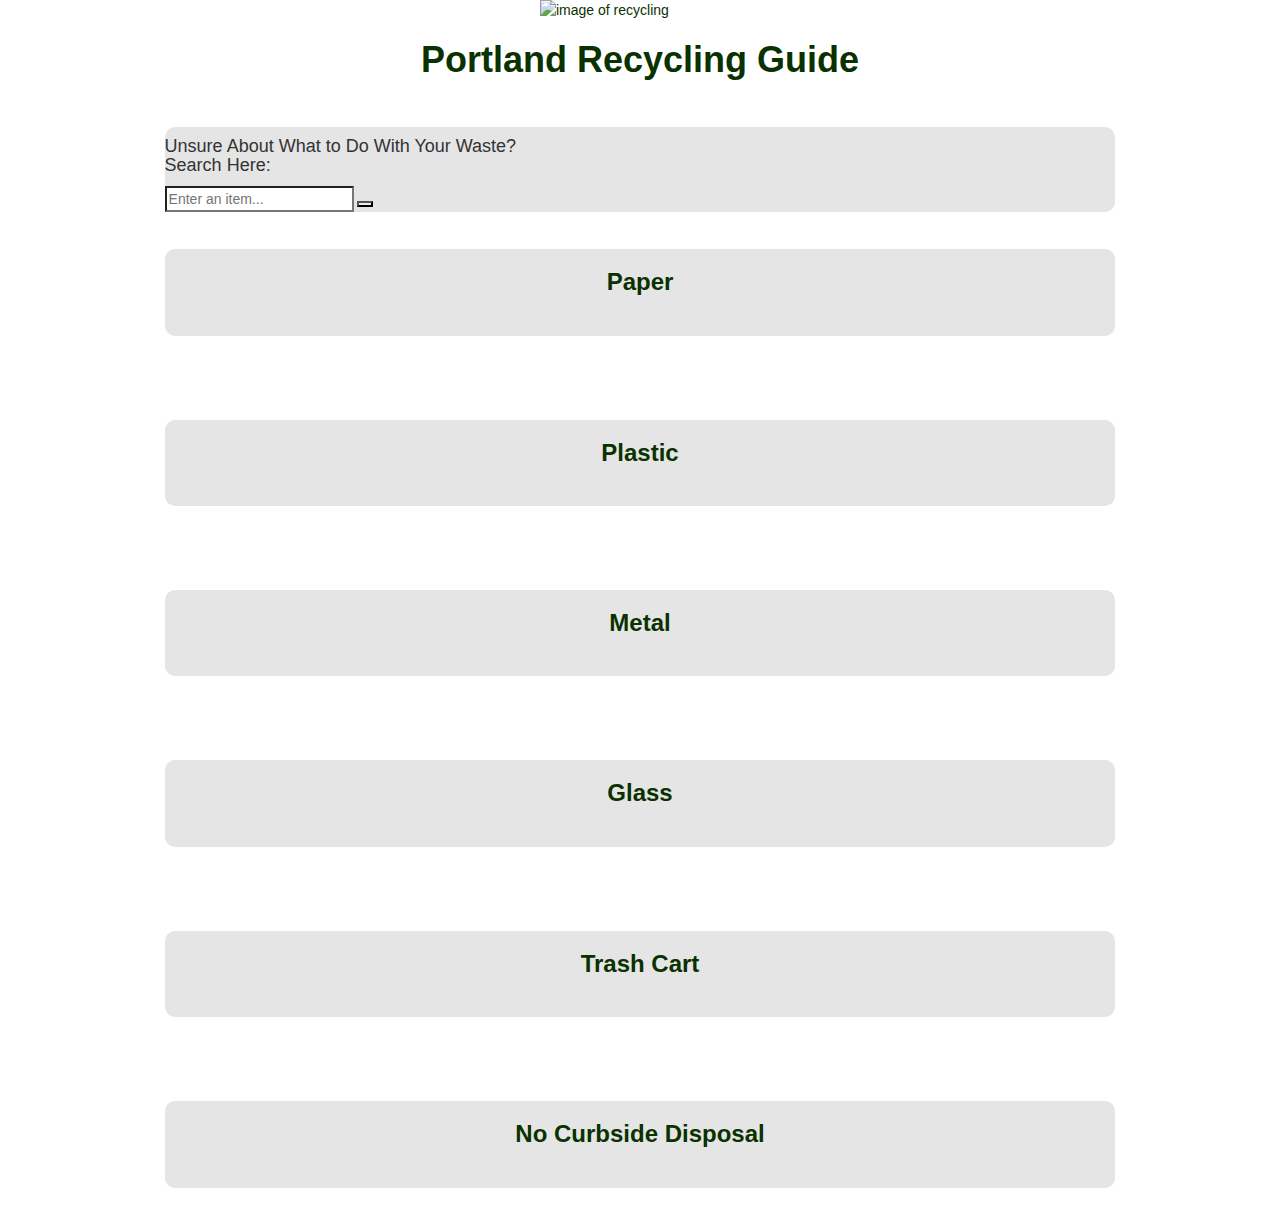
==== commit 46efc2df: "make recycling catagories expand with description on search and on click" ====
--- a/guide.html
+++ b/guide.html
@@ -1,118 +1,119 @@
 <!DOCTYPE html>
 <html>
-<head>
-  <link href="css/bootstrap.css" rel="stylesheet" type="text/css">
-  <link rel="stylesheet" href="https://use.fontawesome.com/releases/v5.8.1/css/all.css" integrity="sha384-50oBUHEmvpQ+1lW4y57PTFmhCaXp0ML5d60M1M7uH2+nqUivzIebhndOJK28anvf" crossorigin="anonymous">
-  <link rel="stylesheet" href="css/awesomplete.css" />
-  <link href="css/guidestyles.css" rel="stylesheet" type="text/css">
-  <script src="js/jquery-3.4.0.js"></script>
-  <script src="js/awesomplete.js" async></script>
-  <script src="js/guidescripts.js"></script>
-  <meta charset="utf-8">
-</head>
-<body class="mainGrid" background="img/background.jpg">
-  <div class="container">
-    <a href="index.html">
-      <header>
-        <img class="logo" src="img/recycle.png" width="200px" alt="image of recycling" />
-        <h1 class="heading">Portland Recycling Guide</h1>
-      </header>
-    </a>
-    <!-- This is the location finder, it's here until we know where to move it -->
-    <!-- <h4>Enter your Portland street address to find out your pickup days:</h4>
-    <form action="https://www.portlandmaps.com/search/" method="post"><input name="action_override" type="hidden" value="Hauler" /> <input name="units" type="hidden" value="0" /><input id="query" name="query" type="text" placeholder="Enter Addess..." /> <input type="submit" value="Submit" /></form> -->
+  <head>
+    <link href="css/bootstrap.css" rel="stylesheet" type="text/css">
+    <link rel="stylesheet" href="https://use.fontawesome.com/releases/v5.8.1/css/all.css" integrity="sha384-50oBUHEmvpQ+1lW4y57PTFmhCaXp0ML5d60M1M7uH2+nqUivzIebhndOJK28anvf" crossorigin="anonymous">
+    <link rel="stylesheet" href="css/awesomplete.css" />
+    <link href="css/guidestyles.css" rel="stylesheet" type="text/css">
+    <script src="js/jquery-3.4.0.js"></script>
+    <script src="js/awesomplete.js" async></script>
+    <script src="js/guidescripts.js"></script>
+    <meta charset="utf-8">
+  </head>
+  <body class="mainGrid" background="img/background.jpg">
+    <div class="container">
+      <a href="index.html">
+        <header>
+          <img class="logo" src="img/recycle.png" width="200px" alt="image of recycling" />
+          <h1 class="heading">Portland Recycling Guide</h1>
+        </header>
+      </a>
 
-    <form id="searchForm">
-      <input name="searchList" class="awesomplete" id="searchList" list="mylist" placeholder="Enter an item..."/>
-      <datalist id="mylist">
-        <!-- Paper section -->
-        <option class="paper-value">cardboard</option>
-        <option class="paper-value">scrap paper</option>
-        <option class="paper-value">paper</option>
-        <option class="paper-value">newspaper</option>
-        <option class="paper-value">envelopes</option>
-        <option class="paper-value">mail</option>
-        <option class="paper-value">shredded paper</option>
-        <option class="paper-value">cartons</option>
-        <option class="paper-value">tetrapacks</option>
-        <option class="paper-value">food boxes</option>
-        <option class="paper-value">aseptic containers</option>
-        <!-- plastic section -->
-        <option class="plastic-value">milk cartons</option>
-        <option class="plastic-value">juice cartons</option>
-        <option class="plastic-value">soup cartons</option>
-        <option class="plastic-value">plastic bottles</option>
-        <option class="plastic-value">plastic tubs</option>
-        <option class="plastic-value">yogurt cups</option>
-        <option class="plastic-value">butter tubs</option>
-        <option class="plastic-value">plastic flower pots</option>
-        <option class="plastic-value">buckets</option>
-        <!-- metal section -->
-        <option class="metal-value">aluminum</option>
-        <option class="metal-value">aluminum cans</option>
-        <option class="metal-value">paint cans</option>
-        <option class="metal-value">aerosol cans</option>
-        <option class="metal-value">steel</option>
-        <option class="metal-value">steel cans</option>
-        <option class="metal-value">scrap metal</option>
-        <option class="metal-value">metal lids</option>
-        <!-- glass section -->
-        <option class="glass-value">glass</option>
-        <option class="glass-value">glass jars</option>
-        <option class="glass-value">glass bottles</option>
-        <option class="glass-value">colored glass</option>
-        <!-- trash section -->
-        <option class="trash-value">plastic bags</option>
-        <option class="trash-value">compostable containers</option>
-        <option class="trash-value">compostable plastics</option>
-        <option class="trash-value">compostable utinsils</option>
-        <option class="trash-value">plastic lids</option>
-        <option class="trash-value">take out containers</option>
-        <option class="trash-value">freezer boxes</option>
-        <option class="trash-value">diapers</option>
-        <option class="trash-value">coffee cups</option>
-        <option class="trash-value">lightbulbs</option>
-        <option class="trash-value">drinking glasses</option>
-        <option class="trash-value">flower vases</option>
-        <option class="trash-value">cereamics</option>
-        <option class="trash-value">broken glass</option>
-        <option class="trash-value">styrofoam</option>
-        <option class="trash-value">clamshell packaging</option>
-        <option class="trash-value">painted wood</option>
-        <option class="trash-value">treated wood</option>
-        <option class="trash-value">stained wood</option>
-        <option class="trash-value">plywood</option>
-        <option class="trash-value">sawdust</option>
-        <option class="trash-value">ashes</option>
-        <option class="trash-value">packing peanuts</option>
-        <!-- special section -->
-        <option class="noCurb-value">propane tanks</option>
-        <option class="noCurb-value">hazardous chemicals</option>
-        <option class="noCurb-value">pesticides</option>
-        <option class="noCurb-value">herbicides</option>
-        <option class="noCurb-value">paints</option>
-        <option class="noCurb-value">cleaners</option>
-        <option class="noCurb-value">cooking oil</option>
-        <option class="noCurb-value">kitchen oils</option>
-        <option class="noCurb-value">e-waste</option>
-        <option class="noCurb-value">computers</option>
-        <option class="noCurb-value">monitors</option>
-        <option class="noCurb-value">televisions</option>
-        <option class="noCurb-value">electronics</option>
-        <option class="noCurb-value">CFLs</option>
-        <option class="noCurb-value">batteries</option>
-      </datalist>
-      <button id="search-id" type="submit"><i class="fas fa-search"></i></button>
-    </form>
+      <div class="header">
+        <h4>Unsure About What to Do With Your Waste? <br>Search Here:</h4>
 
 
-    <!-- <!- Paper Grid -->
-    <a name="paper-section">
-      <section class="paper header">
-        <h3 class="paper-title">Paper</h3>
-        <!-- <p class="paper-text">These recyclables are taken to a recycling facility where they are sorted and delivered for reuse as raw materials in new products.</p> -->
-      </section>
-    </a>
+        <form id="searchForm">
+          <input name="searchList" class="awesomplete" id="searchList" list="mylist" placeholder="Enter an item..."/>
+          <datalist id="mylist">
+            <!-- Paper section -->
+            <option class="paper-value">cardboard</option>
+            <option class="paper-value">scrap paper</option>
+            <option class="paper-value">paper</option>
+            <option class="paper-value">newspaper</option>
+            <option class="paper-value">envelopes</option>
+            <option class="paper-value">mail</option>
+            <option class="paper-value">shredded paper</option>
+            <option class="paper-value">cartons</option>
+            <option class="paper-value">tetrapacks</option>
+            <option class="paper-value">food boxes</option>
+            <option class="paper-value">aseptic containers</option>
+            <!-- plastic section -->
+            <option class="plastic-value">milk cartons</option>
+            <option class="plastic-value">juice cartons</option>
+            <option class="plastic-value">soup cartons</option>
+            <option class="plastic-value">plastic bottles</option>
+            <option class="plastic-value">plastic tubs</option>
+            <option class="plastic-value">yogurt cups</option>
+            <option class="plastic-value">butter tubs</option>
+            <option class="plastic-value">plastic flower pots</option>
+            <option class="plastic-value">buckets</option>
+            <!-- metal section -->
+            <option class="metal-value">aluminum</option>
+            <option class="metal-value">aluminum cans</option>
+            <option class="metal-value">paint cans</option>
+            <option class="metal-value">aerosol cans</option>
+            <option class="metal-value">steel</option>
+            <option class="metal-value">steel cans</option>
+            <option class="metal-value">scrap metal</option>
+            <option class="metal-value">metal lids</option>
+            <!-- glass section -->
+            <option class="glass-value">glass</option>
+            <option class="glass-value">glass jars</option>
+            <option class="glass-value">glass bottles</option>
+            <option class="glass-value">colored glass</option>
+            <!-- trash section -->
+            <option class="trash-value">plastic bags</option>
+            <option class="trash-value">compostable containers</option>
+            <option class="trash-value">compostable plastics</option>
+            <option class="trash-value">compostable utinsils</option>
+            <option class="trash-value">plastic lids</option>
+            <option class="trash-value">take out containers</option>
+            <option class="trash-value">freezer boxes</option>
+            <option class="trash-value">diapers</option>
+            <option class="trash-value">coffee cups</option>
+            <option class="trash-value">lightbulbs</option>
+            <option class="trash-value">drinking glasses</option>
+            <option class="trash-value">flower vases</option>
+            <option class="trash-value">cereamics</option>
+            <option class="trash-value">broken glass</option>
+            <option class="trash-value">styrofoam</option>
+            <option class="trash-value">clamshell packaging</option>
+            <option class="trash-value">painted wood</option>
+            <option class="trash-value">treated wood</option>
+            <option class="trash-value">stained wood</option>
+            <option class="trash-value">plywood</option>
+            <option class="trash-value">sawdust</option>
+            <option class="trash-value">ashes</option>
+            <option class="trash-value">packing peanuts</option>
+            <!-- special section -->
+            <option class="noCurb-value">propane tanks</option>
+            <option class="noCurb-value">hazardous chemicals</option>
+            <option class="noCurb-value">pesticides</option>
+            <option class="noCurb-value">herbicides</option>
+            <option class="noCurb-value">paints</option>
+            <option class="noCurb-value">cleaners</option>
+            <option class="noCurb-value">cooking oil</option>
+            <option class="noCurb-value">kitchen oils</option>
+            <option class="noCurb-value">e-waste</option>
+            <option class="noCurb-value">computers</option>
+            <option class="noCurb-value">monitors</option>
+            <option class="noCurb-value">televisions</option>
+            <option class="noCurb-value">electronics</option>
+            <option class="noCurb-value">CFLs</option>
+            <option class="noCurb-value">batteries</option>
+          </datalist>
+          <button id="search-id" type="submit"><i class="fas fa-search"></i></button>
+        </form>
+      </div>
+
+      <!-- <!- Paper Grid -->
+      <a name="paper-section">
+        <section class="paper header">
+          <h3 class="paper-title">Paper</h3>
+          <p class="paper-text text">These recyclables can be placed in your curbside recycling to be taken to a recycling facility where they are sorted and delivered for reuse as raw materials in new products.</p>
+        </section>
+      </a>
       <main class="grid">
         <figure class="paperGrid">
           <img class="paper-cards-img" src="img/newspaper.jpg" alt="newspaper"/>
@@ -153,12 +154,12 @@
       </main>
       <br>
       <!-- Plastic -->
-    <a name="plastic-section">
-      <section class="plastic header">
-        <h3 class="plastic-title">Plastic</h3>
-        <p class="plastic-text text">Rinse. Discard lids!</p>
-      </section>
-    </a>
+      <a name="plastic-section">
+        <section class="plastic header">
+          <h3 class="plastic-title">Plastic</h3>
+          <p class="plastic-text text">These items can be placed in curbside recycling. Remember to rinse all items first! Lids cannot be recycled, discard plastic lids!</p>
+        </section>
+      </a>
       <main class="grid">
         <figure class="plasticGrid">
           <img class="plastic-cards-img" src="img/plastic-bottle.png" alt="plastic bottles" />
@@ -187,12 +188,12 @@
       </main>
       <br>
       <!-- Metal -->
-    <a name="metal-section">
-      <section class="metal header">
-        <h3 class="metal-title">Metal</h3>
-        <!-- <p class="metal-text">These recyclables are taken to a recycling facility where they are sorted and delivered for reuse as raw materials in new products.</p> -->
-      </section>
-    </a>
+      <a name="metal-section">
+        <section class="metal header">
+          <h3 class="metal-title">Metal</h3>
+          <p class="metal-text text">These recyclables can be placed in curbside recycling. Remeber to rinse!</p>
+        </section>
+      </a>
       <main class="grid">
         <figure class="metalGrid">
           <img class="metal-cards-img" src="img/alum-cans.jpg" alt="aluminium can"/>
@@ -227,12 +228,12 @@
       </main>
       <br>
       <!-- Glass -->
-    <a name="glass-section">
-      <section class="glass header">
-        <h3 class="glass-title">Glass</h3>
-        <p class="glass-text text">Mix all colors together. Rinse. Labels OK. Separate from other recyclables, put glass in the glass-only recycling tub.</p>
-      </section>
-    </a>
+      <a name="glass-section">
+        <section class="glass header">
+          <h3 class="glass-title">Glass</h3>
+          <p class="glass-text text">Mix all colors together. Rinse. Labels OK. Separate from other recyclables, put glass in the glass-only recycling tub.</p>
+        </section>
+      </a>
       <main class="grid">
         <figure class="glassGrid">
           <img class="glass-cards-img" src="img/glass-jar.jpg" alt="glass jar" />
@@ -249,12 +250,12 @@
       </main>
       <br>
       <!-- Trash -->
-    <a name="trash-section">
-      <section class="trash header">
-        <h3 class="trash-title">Trash Cart</h3>
-        <p class="trash-text text">This is stuff that cannot be recycled in Portland. It goes into landfills and remains there for generations. Reduce or re-use these items whenever possible.</p>
-      </section>
-    </a>
+      <a name="trash-section">
+        <section class="trash header">
+          <h3 class="trash-title">Trash Cart</h3>
+          <p class="trash-text text">This is stuff that cannot be recycled in Portland. It goes into landfills and remains there for generations. Reduce or re-use these items whenever possible.</p>
+        </section>
+      </a>
       <main class="grid">
         <figure class="trashGrid">
           <img class="trash-cards-img" src="img/plastic-bags.jpg" alt="plastic bags" />
@@ -369,51 +370,51 @@
           <figcaption class="trash-cards-title">
             <p>Packaging peanuts (must be bagged when thrown to trash)
               Block packaging foam- Styrofoam blocks are accepted at Agilyx Corporation at 13240 SW Wall St., Tigard OR 97223. A dropbox is available 24 hours for residential drop-off.</p>
-          </figcaption>
-        </figure>
-        <figure class="trashGrid">
-          <img class="trash-cards-img" src="img/kitchen-oil.jpg" alt="Kitchen oil" />
-          <figcaption class="trash-cards-title">
-            <p>Kitchen fats, oil, grease (place in sealed container)</p>
-          </figcaption>
-        </figure>
+            </figcaption>
+          </figure>
+          <figure class="trashGrid">
+            <img class="trash-cards-img" src="img/kitchen-oil.jpg" alt="Kitchen oil" />
+            <figcaption class="trash-cards-title">
+              <p>Kitchen fats, oil, grease (place in sealed container)</p>
+            </figcaption>
+          </figure>
       </main>
         <br>
-      <!-- No Curbside -->
-    <a name="noCurb-section">
-      <section class="noCurb header">
-        <h3 class="noCurbside-title">No Curbside Disposal</h3>
-        <!-- <p class="noCurbside-text">These recyclables are taken to a recycling facility where they are sorted and delivered for reuse as raw materials in new products.</p> -->
-      </section>
-    </a>
-      <main class="grid">
-        <figure class="noCurbGrid">
-          <img class="noCurbside-img" src="img/ewaste.jpg" alt="computers and keyboards" />
-          <figcaption class="noCurbside-cards-title">
-            Computers, monitors and TVs
-            These can be taken to Pride Recycling Depot at 13910 SW Tualatin-Sherwood Rd., Sherwood, OR 97140. Their hours are Mo-Fri 8:00am-4:30pm.
-          </figcaption>
-        </figure>
-        <figure class="noCurbGrid">
-          <img class="noCurbside-cards-img" src="img/hazmat.jpg" alt="Hazardous material" />
-          <figcaption class="noCurbside-cards-title">
-            Hazardous waste: automotive fluids, kitchen oil, pesticides, herbicides, solvents
-          </figcaption>
-        </figure>
-        <figure class="noCurbGrid">
-          <img class="noCurbside-cards-img" src="img/CFL.jpg" alt="Compact fluorescent light bulb" />
-          <figcaption class="noCurbside-cards-title">
-            Compact fluorescent light bulbs (CFLs)
-            CFLs can be dropped off at Total Reclaim, 6427 NE 59th Place, Portland OR 97218, M-F 8am-4:30pm.
-          </figcaption>
-        </figure>
-        <figure class="noCurbGrid">
-          <img class="noCurbside-cards-img" src="img/batteries.jpg" alt="batteries" />
-          <figcaption class="noCurbside-cards-title">
-            Batteries
-          </figcaption>
-        </figure>
-      </main>
-    </div>
-  </body>
+        <!-- No Curbside -->
+        <a name="noCurb-section">
+          <section class="noCurb header">
+            <h3 class="noCurbside-title">No Curbside Disposal</h3>
+            <p class="noCurb-text text">These cannot be disposed of at curbside. See our Recycling center locator to find a facility to take your items.</p>
+          </section>
+        </a>
+        <main class="grid">
+          <figure class="noCurbGrid">
+            <img class="noCurbside-img" src="img/ewaste.jpg" alt="computers and keyboards" />
+            <figcaption class="noCurbside-cards-title">
+              Computers, monitors and TVs
+              These can be taken to Pride Recycling Depot at 13910 SW Tualatin-Sherwood Rd., Sherwood, OR 97140. Their hours are Mo-Fri 8:00am-4:30pm.
+            </figcaption>
+          </figure>
+          <figure class="noCurbGrid">
+            <img class="noCurbside-cards-img" src="img/hazmat.jpg" alt="Hazardous material" />
+            <figcaption class="noCurbside-cards-title">
+              Hazardous waste: automotive fluids, kitchen oil, pesticides, herbicides, solvents
+            </figcaption>
+          </figure>
+          <figure class="noCurbGrid">
+            <img class="noCurbside-cards-img" src="img/CFL.jpg" alt="Compact fluorescent light bulb" />
+            <figcaption class="noCurbside-cards-title">
+              Compact fluorescent light bulbs (CFLs)
+              CFLs can be dropped off at Total Reclaim, 6427 NE 59th Place, Portland OR 97218, M-F 8am-4:30pm.
+            </figcaption>
+          </figure>
+          <figure class="noCurbGrid">
+            <img class="noCurbside-cards-img" src="img/batteries.jpg" alt="batteries" />
+            <figcaption class="noCurbside-cards-title">
+              Batteries
+            </figcaption>
+          </figure>
+        </main>
+      </div>
+    </body>
   </html>
